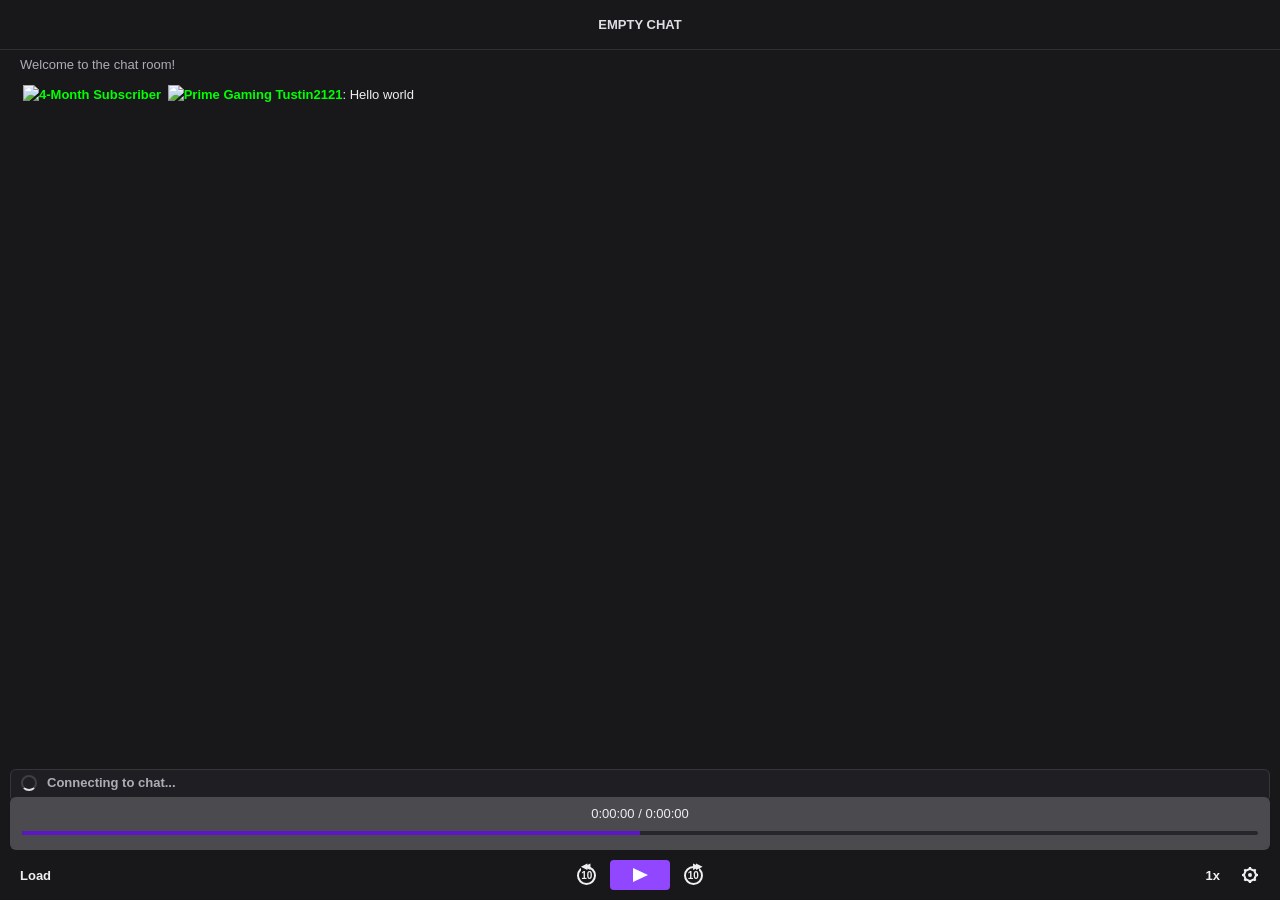
==== chatPlayback.html @ 5699e90d "Initial commit: working replay and archive tool" ====
<!DOCTYPE html>
<html class="theme-dark">
<head>
	<meta http-equiv="Content-Type" content="text/html; charset=UTF-8">
	<meta name="viewport" content="width=device-width,initial-scale=1">
	<title>Chat Archive Replay</title>
	<!-- <link rel="icon" type="image/png" sizes="32x32" href="https://static.twitchcdn.net/assets/favicon-32-e29e246c157142c94346.png"> -->
	<!-- <link rel="icon" type="image/png" sizes="16x16" href="https://static.twitchcdn.net/assets/favicon-16-52e571ffea063af7a7f4.png"> -->
	<link rel="stylesheet" type="text/css" href="twitch-theming.css" crossorigin="anonymous">
	<link rel="stylesheet" type="text/css" href="chat-playback.css" crossorigin="anonymous">
</head>
<body>
	<div class="header">
		<h5 id="room-label">Empty Chat</h5>
	</div>
	<div class="banner"></div>
	<div id="chatlog" class="chat">
		<div class="chat-line status">Welcome to the chat room!</div>
		<div class="chat-line message">
			<div class="username" style="color: #00FF00;">
				<span class="badges">
					<img alt="4-Month Subscriber" aria-label="4-Month Subscriber badge" class="chat-badge" src="https://static-cdn.jtvnw.net/badges/v1/5d9f2208-5dd8-11e7-8513-2ff4adfae661/1" srcset="https://static-cdn.jtvnw.net/badges/v1/5d9f2208-5dd8-11e7-8513-2ff4adfae661/1 1x, https://static-cdn.jtvnw.net/badges/v1/5d9f2208-5dd8-11e7-8513-2ff4adfae661/2 2x, https://static-cdn.jtvnw.net/badges/v1/5d9f2208-5dd8-11e7-8513-2ff4adfae661/3 4x">
					<img alt="Prime Gaming" aria-label="Prime Gaming badge" class="chat-badge" src="https://static-cdn.jtvnw.net/badges/v1/bbbe0db0-a598-423e-86d0-f9fb98ca1933/1" srcset="https://static-cdn.jtvnw.net/badges/v1/bbbe0db0-a598-423e-86d0-f9fb98ca1933/1 1x, https://static-cdn.jtvnw.net/badges/v1/bbbe0db0-a598-423e-86d0-f9fb98ca1933/2 2x, https://static-cdn.jtvnw.net/badges/v1/bbbe0db0-a598-423e-86d0-f9fb98ca1933/3 4x">
				</span>
				<span>Tustin2121</span>
			</div><span>: </span><span class="body">Hello world</span>
		</div>
	</div>
	<div class="footer">
		<div id="alertBar" class="alert open">
			<div class="ajaxSpinner"><div></div></div>
			<div class="message">Connecting to chat...</div>
		</div>
		<div class="input-box">
			<div>
				<span id="ctrl-timecode"><span>0:00:00</span> / <span>0:00:00</span></span>
				<progress class="timebar" value="50" max="100"></progress>
			</div>
		</div>
		<div class="ctrls">
			<div class="side left">
				<button id="ctrl-load">Load</button>
			</div>
			<div class="center">
				<button id="ctrl-back"><span></span></button>
				<button id="ctrl-play" class="accented"></button>
				<button id="ctrl-fwd"><span></span></button>
			</div>
			<div class="side right">
				<button id="ctrl-speed" class="speedDisplay">1x</button>
				<button id="ctrl-settings">
					<svg width="2rem" height="100%" version="1.1" viewBox="0 0 20 20" x="0px" y="0px"><g><path d="M10 8a2 2 0 100 4 2 2 0 000-4z"></path><path fill-rule="evenodd" d="M9 2h2a2.01 2.01 0 001.235 1.855l.53.22a2.01 2.01 0 002.185-.439l1.414 1.414a2.01 2.01 0 00-.439 2.185l.22.53A2.01 2.01 0 0018 9v2a2.01 2.01 0 00-1.855 1.235l-.22.53a2.01 2.01 0 00.44 2.185l-1.415 1.414a2.01 2.01 0 00-2.184-.439l-.531.22A2.01 2.01 0 0011 18H9a2.01 2.01 0 00-1.235-1.854l-.53-.22a2.009 2.009 0 00-2.185.438L3.636 14.95a2.009 2.009 0 00.438-2.184l-.22-.531A2.01 2.01 0 002 11V9c.809 0 1.545-.487 1.854-1.235l.22-.53a2.009 2.009 0 00-.438-2.185L5.05 3.636a2.01 2.01 0 002.185.438l.53-.22A2.01 2.01 0 009 2zm-4 8l1.464 3.536L10 15l3.535-1.464L15 10l-1.465-3.536L10 5 6.464 6.464 5 10z" clip-rule="evenodd"></path></g></svg>
				</button>
			</div>
		</div>
	</div>
	<div id="loadBalloon" class="popupBalloon" style="display: none;">
		<div class="header">
			<h5>Load Archive</h5>
			<button style="width: 4rem;" id="load-close">
				<svg width="2rem" height="100%" version="1.1" viewBox="0 0 20 20" x="0px" y="0px"><g><path d="M8.5 10L4 5.5 5.5 4 10 8.5 14.5 4 16 5.5 11.5 10l4.5 4.5-1.5 1.5-4.5-4.5L5.5 16 4 14.5 8.5 10z"></path></g></svg>
			</button>
		</div>
		<div class="prefs">
			<div>
				<label>Archive URL:</label>
				<button id="load-load" class="accented">Load</button>
			</div>
			<div class="text-entry">
				<input type="text" id="load-urlbox" placeholder="Paste url to archive.json here" />
			</div>
		</div>
	</div>
	<div id="settingsBalloon" class="popupBalloon" style="display: none;">
		<div class="header">
			<h5>Settings</h5>
			<button style="width: 4rem;" id="settings-close">
				<svg width="2rem" height="100%" version="1.1" viewBox="0 0 20 20" x="0px" y="0px"><g><path d="M8.5 10L4 5.5 5.5 4 10 8.5 14.5 4 16 5.5 11.5 10l4.5 4.5-1.5 1.5-4.5-4.5L5.5 16 4 14.5 8.5 10z"></path></g></svg>
			</button>
		</div>
		<div class="prefs">
			<div class="toggle">
				<label for="settings-darkMode">Dark Mode</label>
				<div>
					<input type="checkbox" id="settings-darkMode" checked />
					<label for="settings-darkMode"></label>
				</div>
			</div>
			<div>
				<label>Playback Speed</label>
				<p></p>
			</div>
			<div class="notched-range" id="settings-playbackSpeed">
				<div class="notched-range--rail"></div>
				
				<span class="notched-range--mark" style="left: calc(0/7 * 100%);"></span>
				<div class="notched-range--label" style="left: calc(0/7 * 100%);">0.25</div>
				
				<span class="notched-range--mark" style="left: calc(1/7 * 100%);"></span>
				<div class="notched-range--label" style="left: calc(1/7 * 100%);">0.5</div>
				
				<span class="notched-range--mark" style="left: calc(2/7 * 100%);"></span>
				<div class="notched-range--label" style="left: calc(2/7 * 100%);">0.75</div>
				
				<span class="notched-range--mark" style="left: calc(3/7 * 100%);"></span>
				<div class="notched-range--label" style="left: calc(3/7 * 100%);">1</div>
				
				<span class="notched-range--mark" style="left: calc(4/7 * 100%);"></span>
				<div class="notched-range--label" style="left: calc(4/7 * 100%);">1.25</div>
				
				<span class="notched-range--mark" style="left: calc(5/7 * 100%);"></span>
				<div class="notched-range--label" style="left: calc(5/7 * 100%);">1.5</div>
				
				<span class="notched-range--mark" style="left: calc(6/7 * 100%);"></span>
				<div class="notched-range--label" style="left: calc(6/7 * 100%);">1.75</div>
				
				<span class="notched-range--mark" style="left: calc(7/7 * 100%);"></span>
				<div class="notched-range--label" style="left: calc(7/7 * 100%);">2</div>
				
				<div class="notched-range--handle" style="left: calc(3/7 * 100%);"></div>
			</div>
		</div>
	</div>
	
	<!-- <script type="module" src="twitch-util.mjs"></script> -->
	<script type="module" src="chat-playback.mjs"></script>
</body>
</html>
---- twitch-theming.css ----
/* Copied from Twitch as of 2021-08-11, and tweaked for our use. */

/* This is basically used like a set of constants. */
:root {
	--border-width-default: 1px;
	--border-width-input: 2px;
	--border-width-input-overlay-unfocused: 1px;
	--border-width-marked: 3px;
	--border-width-spinner: 2px;
	--border-width-tag: 2px;
	--border-radius-none: 0;
	--border-radius-small: 0.2rem;
	--border-radius-medium: 0.4rem;
	--border-radius-large: 0.6rem;
	--border-radius-extra-large: 1rem;
	--border-radius-extra-extra-large: 1.6rem;
	--border-radius-rounded: 9000px;
	--break-xs: 480px;
	--break-sm: 768px;
	--break-md: 1024px;
	--break-lg: 1200px;
	--break-xl: 1440px;
	--break-xxl: 1600px;
	--color-brand-muted-ice: #e0ebff;
	--color-brand-muted-cupcake: #ffa3ee;
	--color-brand-muted-mint: #8fffd2;
	--color-brand-muted-sky: #7aa7ff;
	--color-brand-muted-blush: #ffcdcc;
	--color-brand-muted-canary: #f5f500;
	--color-brand-muted-smoke: #d3d3d9;
	--color-brand-muted-lavender: #d1b3ff;
	--color-brand-muted-mustard: #ffd37a;
	--color-brand-muted-emerald: #00f593;
	--color-brand-muted-coral: #ff8280;
	--color-brand-muted-ocean: #1345aa;
	--color-brand-accent-grape: #5c16c5;
	--color-brand-accent-dragonfruit: #ff38db;
	--color-brand-accent-carrot: #e69900;
	--color-brand-accent-sun: #f5f500;
	--color-brand-accent-lime: #00f593;
	--color-brand-accent-turquoise: #00f0f0;
	--color-brand-accent-eggplant: #451093;
	--color-brand-accent-wine: #ae1392;
	--color-brand-accent-slime: #00f593;
	--color-brand-accent-seafoam: #8fffd2;
	--color-brand-accent-cherry: #eb0400;
	--color-brand-accent-marine: #1f69ff;
	--color-brand-accent-seaweed: #00a3a3;
	--color-brand-accent-pebble: #848494;
	--color-brand-accent-moon: #efeff1;
	--color-brand-accent-fiji: #8fffd2;
	--color-brand-accent-blueberry: #1f69ff;
	--color-brand-accent-arctic: #00f0f0;
	--color-brand-accent-highlighter: #f5f500;
	--color-brand-accent-flamingo: #ff38db;
	--color-brand-accent-ruby: #eb0400;
	--color-brand-accent-punch: #ffcdcc;
	--color-brand-accent-creamsicle: #ffd37a;
	--color-white: #fff;
	--color-black: #000;
	--color-red: #e91916;
	--color-red-darker: #bb1411;
	--color-orange: #ffd37a;
	--color-yellow: #ffd37a;
	--color-green: #00f593;
	--color-green-darker: #00ad96;
	--color-blue: #1f69ff;
	--color-prime-blue: #0e9bd8;
	--color-magenta: #c53dff;
	--color-error: #eb0400;
	--color-warn: #ffd37a;
	--color-success: #00f593;
	--color-info: #1f69ff;
	--color-accent: #9147ff;
	--color-twitch-purple: #9147ff;
	--color-twitch-purple-1: #040109;
	--color-twitch-purple-2: #0d031c;
	--color-twitch-purple-3: #15052e;
	--color-twitch-purple-4: #24094e;
	--color-twitch-purple-5: #330c6e;
	--color-twitch-purple-6: #451093;
	--color-twitch-purple-7: #5c16c5;
	--color-twitch-purple-8: #772ce8;
	--color-twitch-purple-9: #9147ff;
	--color-twitch-purple-10: #a970ff;
	--color-twitch-purple-11: #bf94ff;
	--color-twitch-purple-12: #d1b3ff;
	--color-twitch-purple-13: #e3d1ff;
	--color-twitch-purple-14: #f0e5ff;
	--color-twitch-purple-15: #fcfaff;
	--color-hinted-grey-1: #0e0e10;
	--color-hinted-grey-2: #18181b;
	--color-hinted-grey-3: #1f1f23;
	--color-hinted-grey-4: #26262c;
	--color-hinted-grey-5: #323239;
	--color-hinted-grey-6: #3b3b44;
	--color-hinted-grey-7: #53535f;
	--color-hinted-grey-8: #848494;
	--color-hinted-grey-9: #adadb8;
	--color-hinted-grey-10: #c8c8d0;
	--color-hinted-grey-11: #d3d3d9;
	--color-hinted-grey-12: #dedee3;
	--color-hinted-grey-13: #e6e6ea;
	--color-hinted-grey-14: #efeff1;
	--color-hinted-grey-15: #f7f7f8;
	--color-transparent: transparent;
	--color-opac-b-1: rgba(0, 0, 0, 0.05);
	--color-opac-b-2: rgba(0, 0, 0, 0.1);
	--color-opac-b-3: rgba(0, 0, 0, 0.15);
	--color-opac-b-4: rgba(0, 0, 0, 0.2);
	--color-opac-b-5: rgba(0, 0, 0, 0.25);
	--color-opac-b-6: rgba(0, 0, 0, 0.3);
	--color-opac-b-7: rgba(0, 0, 0, 0.4);
	--color-opac-b-8: rgba(0, 0, 0, 0.5);
	--color-opac-b-9: rgba(0, 0, 0, 0.6);
	--color-opac-b-10: rgba(0, 0, 0, 0.7);
	--color-opac-b-11: rgba(0, 0, 0, 0.75);
	--color-opac-b-12: rgba(0, 0, 0, 0.8);
	--color-opac-b-13: rgba(0, 0, 0, 0.85);
	--color-opac-b-14: rgba(0, 0, 0, 0.9);
	--color-opac-b-15: rgba(0, 0, 0, 0.95);
	--color-opac-w-1: hsla(0, 0%, 100%, 0.05);
	--color-opac-w-2: hsla(0, 0%, 100%, 0.1);
	--color-opac-w-3: hsla(0, 0%, 100%, 0.15);
	--color-opac-w-4: hsla(0, 0%, 100%, 0.2);
	--color-opac-w-5: hsla(0, 0%, 100%, 0.25);
	--color-opac-w-6: hsla(0, 0%, 100%, 0.3);
	--color-opac-w-7: hsla(0, 0%, 100%, 0.4);
	--color-opac-w-8: hsla(0, 0%, 100%, 0.5);
	--color-opac-w-9: hsla(0, 0%, 100%, 0.6);
	--color-opac-w-10: hsla(0, 0%, 100%, 0.7);
	--color-opac-w-11: hsla(0, 0%, 100%, 0.75);
	--color-opac-w-12: hsla(0, 0%, 100%, 0.8);
	--color-opac-w-13: hsla(0, 0%, 100%, 0.85);
	--color-opac-w-14: hsla(0, 0%, 100%, 0.9);
	--color-opac-w-15: hsla(0, 0%, 100%, 0.95);
	--color-opac-p-1: rgba(92, 22, 197, 0.05);
	--color-opac-p-2: rgba(92, 22, 197, 0.1);
	--color-opac-p-3: rgba(92, 22, 197, 0.15);
	--color-opac-p-4: rgba(92, 22, 197, 0.2);
	--color-opac-p-5: rgba(92, 22, 197, 0.25);
	--color-opac-p-6: rgba(92, 22, 197, 0.3);
	--color-opac-p-7: rgba(92, 22, 197, 0.4);
	--color-opac-p-8: rgba(92, 22, 197, 0.5);
	--color-opac-p-9: rgba(92, 22, 197, 0.6);
	--color-opac-p-10: rgba(92, 22, 197, 0.7);
	--color-opac-p-11: rgba(92, 22, 197, 0.75);
	--color-opac-p-12: rgba(92, 22, 197, 0.8);
	--color-opac-p-13: rgba(92, 22, 197, 0.85);
	--color-opac-p-14: rgba(92, 22, 197, 0.9);
	--color-opac-p-15: rgba(92, 22, 197, 0.95);
	--color-orange-1: #050301;
	--color-orange-2: #090601;
	--color-orange-3: #120d02;
	--color-orange-4: #251a04;
	--color-orange-5: #372706;
	--color-orange-6: #453008;
	--color-orange-7: #65470b;
	--color-orange-8: #7c570e;
	--color-orange-9: #9e6900;
	--color-orange-10: #c28100;
	--color-orange-11: #e69900;
	--color-orange-12: #ffb31a;
	--color-orange-13: #ffd37a;
	--color-orange-14: #ffe5b3;
	--color-orange-15: #fffaf0;
	--color-yellow-1: #050501;
	--color-yellow-2: #090901;
	--color-yellow-3: #0e0e02;
	--color-yellow-4: #1c1c03;
	--color-yellow-5: #292905;
	--color-yellow-6: #373706;
	--color-yellow-7: #4e4e09;
	--color-yellow-8: #60600b;
	--color-yellow-9: #7a7a00;
	--color-yellow-10: #949400;
	--color-yellow-11: #adad00;
	--color-yellow-12: #c7c700;
	--color-yellow-13: #e0e000;
	--color-yellow-14: #f5f500;
	--color-yellow-15: #ffffc7;
	--color-green-1: #010503;
	--color-green-2: #010906;
	--color-green-3: #02120c;
	--color-green-4: #042015;
	--color-green-5: #063221;
	--color-green-6: #074029;
	--color-green-7: #0a5738;
	--color-green-8: #016b40;
	--color-green-9: #018852;
	--color-green-10: #00a865;
	--color-green-11: #00c274;
	--color-green-12: #00db84;
	--color-green-13: #00f593;
	--color-green-14: #8fffd2;
	--color-green-15: #ebfff7;
	--color-cyan-1: #010505;
	--color-cyan-2: #010909;
	--color-cyan-3: #021212;
	--color-cyan-4: #042020;
	--color-cyan-5: #052e2e;
	--color-cyan-6: #073c3c;
	--color-cyan-7: #095353;
	--color-cyan-8: #0c6a6a;
	--color-cyan-9: #018383;
	--color-cyan-10: #00a3a3;
	--color-cyan-11: #00b8b8;
	--color-cyan-12: #00d6d6;
	--color-cyan-13: #00f0f0;
	--color-cyan-14: #6bffff;
	--color-cyan-15: #ebffff;
	--color-blue-1: #010205;
	--color-blue-2: #020712;
	--color-blue-3: #040d20;
	--color-blue-4: #071a40;
	--color-blue-5: #0a255c;
	--color-blue-6: #0d3177;
	--color-blue-7: #1345aa;
	--color-blue-8: #1756d3;
	--color-blue-9: #1f69ff;
	--color-blue-10: #528bff;
	--color-blue-11: #7aa7ff;
	--color-blue-12: #a3c2ff;
	--color-blue-13: #c7daff;
	--color-blue-14: #e0ebff;
	--color-blue-15: #fafcff;
	--color-magenta-1: #050104;
	--color-magenta-2: #12020f;
	--color-magenta-3: #20041b;
	--color-magenta-4: #37062e;
	--color-magenta-5: #4e0941;
	--color-magenta-6: #650b55;
	--color-magenta-7: #8a0f73;
	--color-magenta-8: #ae1392;
	--color-magenta-9: #c516a5;
	--color-magenta-10: #ff38db;
	--color-magenta-11: #ff75e6;
	--color-magenta-12: #ffa3ee;
	--color-magenta-13: #ffc7f5;
	--color-magenta-14: #ffe0f9;
	--color-magenta-15: #fffafe;
	--color-red-1: #050101;
	--color-red-2: #120202;
	--color-red-3: #200404;
	--color-red-4: #3c0807;
	--color-red-5: #530a09;
	--color-red-6: #6e0e0c;
	--color-red-7: #971311;
	--color-red-8: #bb1411;
	--color-red-9: #eb0400;
	--color-red-10: #ff4f4d;
	--color-red-11: #ff8280;
	--color-red-12: #ffaaa8;
	--color-red-13: #ffcdcc;
	--color-red-14: #ffe6e5;
	--color-red-15: snow;
	--color-twitter: #1da1f2;
	--color-facebook: #3b5998;
	--color-reddit: #ff4500;
	--color-snapchat: #fffc00;
	--color-instagram: #405de6;
	--color-youtube: #cd201f;
	--color-paypal: #009cde;
	--color-paypal-blue: #009cde;
	--color-paypal-yellow: #fcc439;
	--color-vk: #45668e;
	--color-amazon: #fad677;
	--button-size-small: 2.4rem;
	--button-size-default: 3rem;
	--button-size-large: 3.6rem;
	--button-text-small: 1.2rem;
	--button-text-default: 1.3rem;
	--button-text-large: 1.4rem;
	--button-padding-x: 1rem;
	--button-padding-y: 0.5rem;
	--input-size-small: 2.4rem;
	--input-size-default: 3rem;
	--input-size-large: 3.6rem;
	--font-base: /*"Inter", "Roobert",*/ "Helvetica Neue", Helvetica, Arial, sans-serif;
	--font-display: /*"Roobert", "Inter",*/ "Helvetica Neue", Helvetica, Arial, sans-serif;
	--font-mono: monospace;
	--font-size-1: 5.4rem;
	--font-size-2: 3.6rem;
	--font-size-3: 2.4rem;
	--font-size-4: 1.8rem;
	--font-size-5: 1.4rem;
	--font-size-6: 1.3rem;
	--font-size-7: 1.2rem;
	--font-size-8: 1.2rem;
	--font-size-base: 1.3rem;
	--font-weight-normal: 400;
	--font-weight-semibold: 600;
	--font-weight-bold: 700;
	--font-weight-hdr: 400;
	--line-height-body: 1.5;
	--line-height-heading: 1.2;
	--base-rem-unit: 10;
	--grid-columns: 12;
	--grid-gutter-width: 1.5rem;
	--grid-gutter-width-lg: 2rem;
	--grid-gutter-width-sm: 1rem;
	--grid-gutter-width-xs: 0.5rem;
	--opac-1: 0.05;
	--opac-2: 0.1;
	--opac-3: 0.15;
	--opac-4: 0.2;
	--opac-5: 0.25;
	--opac-6: 0.3;
	--opac-7: 0.4;
	--opac-8: 0.5;
	--opac-9: 0.6;
	--opac-10: 0.7;
	--opac-11: 0.75;
	--opac-12: 0.8;
	--opac-13: 0.85;
	--opac-14: 0.9;
	--opac-15: 0.95;
	--space-0: 0;
	--space-1: 1rem;
	--space-2: 2rem;
	--space-3: 3rem;
	--space-4: 4rem;
	--space-5: 5rem;
	--space-6: 6rem;
	--space-7: 7rem;
	--space-8: 8rem;
	--space-9: 9rem;
	--space-10: 10rem;
	--space-auto: auto;
	--space-05: 0.5rem;
	--timing-short: 100ms;
	--timing-medium: 250ms;
	--timing-long: 300ms;
	--z-index-modal: 5000;
	--z-index-notification: 4000;
	--z-index-overlay: 3000;
	--z-index-balloon: 2000;
	--z-index-sticky: 1000;
	--z-index-above: 10;
	--z-index-default: 1;
	--z-index-below: -1;
}

.theme-dark, :root {
	--color-background-button: var(--color-twitch-purple-7);
	--color-background-button-hover: var(--color-twitch-purple-8);
	--color-background-button-focus: var(--color-twitch-purple-8);
	--color-background-button-active: var(--color-twitch-purple-7);
	--color-background-button-purchase: var(--color-opac-b-5);
	--color-background-button-status: var(--color-green);
	--color-background-button-status-hover: var(--color-red-darker);
	--color-background-button-status-focus: var(--color-red-darker);
	--color-background-button-status-active: var(--color-red);
	--color-background-button-success-focus: var(--color-green-darker);
	--color-background-button-alert: var(--color-red);
	--color-background-button-alert-hover: var(--color-red-darker);
	--color-background-button-alert-focus: var(--color-red-darker);
	--color-background-button-alert-active: var(--color-red);
	--color-background-button-overlay: var(--color-transparent);
	--color-background-button-overlay-hover: var(--color-opac-w-1);
	--color-background-button-overlay-focus: var(--color-opac-w-1);
	--color-background-button-overlay-active: transparent;
	--color-background-interactable-alpha-hover: var(--color-opac-w-4);
	--color-background-interactable-alpha-active: var(--color-opac-w-5);
	--color-background-interactable-alpha-selected: var(--color-opac-w-3);
	--color-text-button: var(--color-white);
	--color-text-button-hover: var(--color-white);
	--color-text-button-focus: var(--color-white);
	--color-text-button-active: var(--color-white);
	--color-text-button-secondary-hover: var(--color-hinted-grey-6);
	--color-text-button-secondary-focus: var(--color-hinted-grey-6);
	--color-text-button-secondary-active: var(--color-hinted-grey-6);
	--color-text-button-text-hover: var(--color-opac-w-1);
	--color-text-button-text-focus: var(--color-opac-w-1);
	--color-text-button-text-active: var(--color-opac-p-2);
	--color-text-button-status: var(--color-white);
	--color-text-button-status-hover: var(--color-white);
	--color-text-button-status-focus: var(--color-white);
	--color-text-button-status-active: var(--color-white);
	--color-text-button-success-hover: var(--color-black);
	--color-text-button-success-focus: var(--color-black);
	--color-text-button-success-active: var(--color-black);
	--color-text-button-alert: var(--color-white);
	--color-text-button-alert-hover: var(--color-white);
	--color-text-button-alert-focus: var(--color-white);
	--color-text-button-alert-active: var(--color-white);
	--color-text-button-overlay: var(--color-white);
	--color-text-button-overlay-hover: var(--color-white);
	--color-text-button-overlay-focus: var(--color-white);
	--color-text-button-overlay-active: var(--color-white);
	--color-text-interactable: currentColor;
	--color-text-interactable-hover: var(--color-white);
	--color-text-interactable-active: var(--color-white);
	--color-text-interactable-inverted: var(--color-white);
	--color-text-input-focus: transparent;
	--color-border-button: var(--color-twitch-purple-7);
	--color-border-button-hover: var(--color-twitch-purple-8);
	--color-border-button-focus: var(--color-twitch-purple-9);
	--color-border-button-active: var(--color-twitch-purple-8);
	--color-border-button-disabled: var(--color-opac-w-1);
	--color-border-button-status: var(--color-green);
	--color-border-button-status-hover: var(--color-red-darker);
	--color-border-button-status-focus: var(--color-red-darker);
	--color-border-button-status-active: var(--color-red);
	--color-border-button-success: var(--color-green);
	--color-border-button-success-hover: var(--color-green);
	--color-border-button-success-focus: var(--color-green);
	--color-border-button-success-active: var(--color-green);
	--color-border-button-alert: var(--color-red);
	--color-border-button-alert-hover: var(--color-red-darker);
	--color-border-button-alert-focus: var(--color-red-darker);
	--color-border-button-alert-active: var(--color-red);
	--color-border-button-overlay: var(--color-transparent);
	--color-border-button-overlay-hover: var(--color-transparent);
	--color-border-button-overlay-focus: var(--color-opac-w-6);
	--color-border-button-overlay-active: var(--color-opac-w-9);
	--color-border-button-overlay-bordered: var(--color-white);
	--color-border-interactable-selected: var(--color-twitch-purple-10);
	--shadow-interactable-focus: 0 0 6px 0 var(--color-twitch-purple-8);
	--color-background-subscriber-stream-tag-default: var(--color-twitch-purple-4);
	--color-background-subscriber-stream-tag-hover: var(--color-twitch-purple-3);
	--color-background-subscriber-stream-tag-active: var(--color-twitch-purple-4);
	--color-border-subscriber-stream-tag: var(--color-twitch-purple-5);
	--color-background-body: var(--color-hinted-grey-1);
	--color-background-base: var(--color-hinted-grey-2);
	--color-background-alt: var(--color-hinted-grey-3);
	--color-background-alt-2: var(--color-hinted-grey-4);
	--color-background-float: var(--color-hinted-grey-3);
	--color-background-accent: var(--color-twitch-purple-8);
	--color-background-accent-alt: var(--color-twitch-purple-7);
	--color-background-accent-alt-2: var(--color-twitch-purple-6);
	--color-background-placeholder: var(--color-opac-w-1);
	--color-background-overlay-placeholder: var(--color-opac-w-3);
	--color-background-live: var(--color-red);
	--color-background-prime: var(--color-prime-blue);
	--color-background-error: var(--color-red-10);
	--color-background-warn: var(--color-orange-12);
	--color-background-success: var(--color-green-12);
	--color-background-info: var(--color-blue-10);
	--color-background-brand: var(--color-twitch-purple-11);
	--color-background-overlay-error: var(--color-red-11);
	--color-background-overlay-warn: var(--color-orange-12);
	--color-background-overlay-success: var(--color-green-13);
	--color-background-overlay-info: var(--color-blue-12);
	--color-background-overlay-brand: var(--color-twitch-purple-11);
	--color-background-interactable-hover: var(--color-opac-w-4);
	--color-background-interactable-active: var(--color-opac-w-3);
	--color-background-interactable-selected: var(--color-twitch-purple-9);
	--color-background-interactable-overlay-hover: var(--color-opac-w-4);
	--color-background-interactable-overlay-active: var(--color-opac-w-3);
	--color-background-interactable-overlay-selected: var(--color-white);
	--color-background-interactable-destructive-hover: var(--color-red-darker);
	--color-background-interactable-destructive-active: var(--color-red);
	--color-background-button-primary-default: var(--color-twitch-purple-9);
	--color-background-button-primary-hover: var(--color-twitch-purple-8);
	--color-background-button-primary-active: var(--color-twitch-purple-7);
	--color-background-button-secondary-default: var(--color-opac-w-3);
	--color-background-button-secondary-hover: var(--color-background-interactable-hover);
	--color-background-button-secondary-active: var(--color-background-interactable-active);
	--color-background-button-text-default: var(--color-transparent);
	--color-background-button-text-hover: var(--color-background-interactable-hover);
	--color-background-button-text-active: var(--color-background-interactable-active);
	--color-background-button-destructive-default: var(--color-red);
	--color-background-button-destructive-hover: var(--color-background-interactable-destructive-hover);
	--color-background-button-destructive-active: var(--color-background-interactable-destructive-active);
	--color-background-button-error: var(--color-red-10);
	--color-background-button-error-hover: var(--color-red-12);
	--color-background-button-error-active: var(--color-background-button-error);
	--color-background-button-warn: var(--color-orange-12);
	--color-background-button-warn-hover: var(--color-orange-14);
	--color-background-button-warn-active: var(--color-background-button-warn);
	--color-background-button-success: var(--color-green);
	--color-background-button-success-hover: var(--color-green-darker);
	--color-background-button-success-active: var(--color-background-button-success);
	--color-background-button-info: var(--color-blue-11);
	--color-background-button-info-hover: var(--color-blue-13);
	--color-background-button-info-active: var(--color-background-button-info);
	--color-background-button-brand: var(--color-twitch-purple-9);
	--color-background-button-brand-hover: var(--color-twitch-purple-8);
	--color-background-button-brand-active: var(--color-background-button-brand);
	--color-background-button-overlay-primary-default: var(--color-white);
	--color-background-button-overlay-primary-hover: var(--color-opac-w-14);
	--color-background-button-overlay-primary-active: var(--color-opac-w-13);
	--color-background-button-overlay-secondary-default: var(--color-opac-w-3);
	--color-background-button-overlay-secondary-hover: var(--color-background-interactable-overlay-hover);
	--color-background-button-overlay-secondary-active: var(--color-background-interactable-overlay-active);
	--color-background-button-overlay-text-default: var(--color-transparent);
	--color-background-button-overlay-text-hover: var(--color-background-interactable-overlay-hover);
	--color-background-button-overlay-text-active: var(--color-background-interactable-overlay-active);
	--color-background-button-overlay-error: var(--color-red-10);
	--color-background-button-overlay-error-hover: var(--color-red-12);
	--color-background-button-overlay-error-active: var(--color-background-button-overlay-error);
	--color-background-button-overlay-warn: var(--color-orange-12);
	--color-background-button-overlay-warn-hover: var(--color-orange-14);
	--color-background-button-overlay-warn-active: var(--color-background-button-overlay-warn);
	--color-background-button-overlay-success: var(--color-green-12);
	--color-background-button-overlay-success-hover: var(--color-green-14);
	--color-background-button-overlay-success-active: var(--color-background-button-overlay-success);
	--color-background-button-overlay-info: var(--color-blue-11);
	--color-background-button-overlay-info-hover: var(--color-blue-13);
	--color-background-button-overlay-info-active: var(--color-background-button-overlay-info);
	--color-background-button-overlay-brand: var(--color-white);
	--color-background-button-overlay-brand-hover: var(--color-opac-w-14);
	--color-background-button-overlay-brand-active: var(--color-background-button-overlay-brand);
	--color-background-button-icon-overlay-default: var(--color-transparent);
	--color-background-button-icon-overlay-hover: var(--color-background-interactable-overlay-hover);
	--color-background-button-icon-overlay-active: var(--color-background-interactable-overlay-active);
	--color-background-button-disabled: var(--color-opac-w-3);
	--color-background-button-overlay-disabled: var(--color-opac-w-2);
	--color-background-image-selector-overlay: var(--color-transparent);
	--color-background-input: var(--color-opac-w-4);
	--color-background-input-focus: var(--color-black);
	--color-background-input-checked: var(--color-twitch-purple-8);
	--color-background-input-overlay: var(--color-opac-b-4);
	--color-background-input-overlay-focus: var(--color-black);
	--color-background-input-checkbox-checked: var(--color-twitch-purple-10);
	--color-background-input-checkbox-checked-background: var(--color-black);
	--color-background-input-checkbox-checked-background-overlay: var(--color-black);
	--color-background-input-checkbox-checked-overlay: var(--color-white);
	--color-background-tag-default: var(--color-opac-w-3);
	--color-background-tag-hover: var(--color-background-interactable-hover);
	--color-background-tag-active: var(--color-background-interactable-active);
	--color-background-toggle: var(--color-black);
	--color-background-toggle-handle: var(--color-white);
	--color-background-toggle-handle-overlay: var(--color-white);
	--color-background-toggle-hover: var(--color-opac-w-5);
	--color-background-toggle-focus: var(--color-opac-w-5);
	--color-background-toggle-checked: var(--color-twitch-purple-9);
	--color-background-toggle-overlay: var(--color-opac-b-4);
	--color-background-toggle-overlay-checked: var(--color-white);
	--color-background-tooltip: var(--color-white);
	--color-background-overlay: var(--color-opac-b-9);
	--color-background-progress: var(--color-opac-w-4);
	--color-background-progress-status: var(--color-twitch-purple-9);
	--color-background-progress-status-error: var(--color-red);
	--color-background-progress-status-caution: var(--color-orange);
	--color-background-progress-status-success: var(--color-green);
	--color-background-progress-overlay-status: var(--color-opac-w-12);
	--color-background-progress-overlay-mask: var(--color-opac-b-7);
	--color-background-progress-countdown: none;
	--color-background-progress-countdown-status: var(--color-twitch-purple-9);
	--color-background-pill: var(--color-hinted-grey-7);
	--color-background-pill-notification: var(--color-red);
	--color-background-range: var(--color-opac-w-4);
	--color-background-range-fill: var(--color-twitch-purple-10);
	--color-background-range-overlay: var(--color-opac-w-6);
	--color-background-range-overlay-fill: var(--color-white);
	--color-background-social-column: var(--color-hinted-grey-2);
	--color-background-top-nav: var(--color-twitch-purple-6);
	--color-background-chat: var(--color-twitch-purple-1);
	--color-background-chat-alt: var(--color-twitch-purple-3);
	--color-background-chat-header: var(--color-twitch-purple-2);
	--color-background-chat-line-mentioning: var(--color-hinted-grey-5);
	--color-background-chat-line-mentioned: var(--color-hinted-grey-15);
	--color-background-modal-overlay: var(--color-opac-b-13);
	--color-background-modal: var(--color-twitch-purple-3);
	--color-background-graph: var(--color-twitch-purple-2);
	--color-background-graph-fill: var(--color-twitch-purple-8);
	--color-background-scrollbar: var(--color-hinted-grey-3);
	--color-text-base: var(--color-hinted-grey-14);
	--color-text-alt: var(--color-hinted-grey-12);
	--color-text-alt-2: var(--color-hinted-grey-9);
	--color-text-link: var(--color-twitch-purple-10);
	--color-text-link-hover: var(--color-twitch-purple-10);
	--color-text-link-active: var(--color-twitch-purple-10);
	--color-text-link-focus: var(--color-twitch-purple-10);
	--color-text-link-visited: var(--color-twitch-purple-10);
	--color-text-live: var(--color-text-accessible-red);
	--color-text-alert: var(--color-text-accessible-red);
	--color-text-prime: var(--color-prime-blue);
	--color-text-error: var(--color-red-11);
	--color-text-warn: var(--color-orange-11);
	--color-text-success: var(--color-green-11);
	--color-text-info: var(--color-blue-11);
	--color-text-brand: var(--color-twitch-purple-9);
	--color-text-overlay-error: var(--color-red-11);
	--color-text-overlay-warn: var(--color-orange-11);
	--color-text-overlay-success: var(--color-green-11);
	--color-text-overlay-info: var(--color-blue-11);
	--color-text-overlay-brand: var(--color-white);
	--color-text-accessible-red: var(--color-red-11);
	--color-text-accessible-green: var(--color-green-11);
	--color-text-accessible-blue: var(--color-blue-11);
	--color-text-tab: var(--color-text-base);
	--color-text-tab-active: var(--color-twitch-purple-11);
	--color-text-badge-alt: var(--color-black);
	--color-text-badge-alt-2: var(--color-black);
	--color-text-button-primary: var(--color-white);
	--color-text-button-secondary: var(--color-text-base);
	--color-text-button-text: var(--color-text-link);
	--color-text-button-destructive: var(--color-text-button-primary);
	--color-text-button-error: var(--color-black);
	--color-text-button-warn: var(--color-black);
	--color-text-button-success: var(--color-black);
	--color-text-button-info: var(--color-black);
	--color-text-button-brand: var(--color-white);
	--color-text-button-overlay-primary: var(--color-black);
	--color-text-button-overlay-secondary: var(--color-white);
	--color-text-button-overlay-text: var(--color-white);
	--color-text-button-overlay-error: var(--color-black);
	--color-text-button-overlay-warn: var(--color-black);
	--color-text-button-overlay-success: var(--color-black);
	--color-text-button-overlay-info: var(--color-black);
	--color-text-button-overlay-brand: var(--color-black);
	--color-text-button-disabled: var(--color-opac-w-8);
	--color-text-interactable-selected: var(--color-text-overlay);
	--color-text-interactable-overlay-selected: var(--color-black);
	--color-text-input: var(--color-text-base);
	--color-text-input-placeholder: var(--color-opac-w-10);
	--color-text-input-placeholder-overlay: var(--color-opac-w-10);
	--color-text-input-checked-icon: var(--color-white);
	--color-text-label: var(--color-hinted-grey-15);
	--color-text-label-optional: var(--color-hinted-grey-8);
	--color-text-hint: var(--color-hinted-grey-8);
	--color-text-tag: var(--color-opac-w-10);
	--color-text-toggle-checked-icon: var(--color-twitch-purple-10);
	--color-text-toggle-checked-icon-overlay: var(--color-white);
	--color-text-tooltip: var(--color-twitch-purple-1);
	--color-text-overlay: var(--color-white);
	--color-text-overlay-alt: var(--color-opac-w-13);
	--color-text-overlay-link: var(--color-white);
	--color-text-overlay-link-hover: var(--color-twitch-purple-13);
	--color-text-overlay-link-active: var(--color-twitch-purple-13);
	--color-text-overlay-link-focus: var(--color-twitch-purple-13);
	--color-text-overlay-link-visited: var(--color-white);
	--color-text-pill: var(--color-black);
	--color-text-chat-line-mentioning: var(--color-white);
	--color-text-chat-line-mentioned: var(--color-hinted-grey-2);
	--color-text-channel-status-text-indicator-hosting: var(--color-black);
	--color-text-channel-status-text-indicator-rerun: var(--color-black);
	--color-text-channel-status-text-indicator-offline: var(--color-black);
	--color-text-channel-status-text-indicator-hosting-overlay: var(--color-black);
	--color-text-channel-status-text-indicator-rerun-overlay: var(--color-black);
	--color-text-channel-status-text-indicator-offline-overlay: var(--color-black);
	--color-border-base: var(--color-opac-w-2);
	--color-border-region: var(--color-black);
	--color-border-overlay: var(--color-opac-w-5);
	--color-border-alert: var(--color-red);
	--color-border-error: var(--color-red);
	--color-border-warn: var(--color-orange-12);
	--color-border-success: var(--color-green-12);
	--color-border-info: var(--color-blue-10);
	--color-border-brand: var(--color-twitch-purple-9);
	--color-border-error-decorative: var(--color-red-10);
	--color-border-warn-decorative: var(--color-orange-12);
	--color-border-success-decorative: var(--color-green-12);
	--color-border-info-decorative: var(--color-blue-10);
	--color-border-brand-decorative: var(--color-twitch-purple-10);
	--color-border-overlay-error: var(--color-red-10);
	--color-border-overlay-warn: var(--color-orange-12);
	--color-border-overlay-success: var(--color-green-12);
	--color-border-overlay-info: var(--color-blue-10);
	--color-border-overlay-brand: var(--color-white);
	--color-border-overlay-error-decorative: var(--color-red-10);
	--color-border-overlay-warn-decorative: var(--color-orange-12);
	--color-border-overlay-success-decorative: var(--color-green-12);
	--color-border-overlay-info-decorative: var(--color-blue-10);
	--color-border-overlay-brand-decorative: var(--color-twitch-purple-10);
	--color-border-balloon-overlay: var(--color-opac-w-4);
	--color-border-tab: var(--color-border-base);
	--color-border-tab-hover: var(--color-twitch-purple-11);
	--color-border-tab-focus: var(--color-twitch-purple-11);
	--color-border-tab-active: var(--color-twitch-purple-11);
	--color-border-image-selector: var(--color-opac-b-6);
	--color-border-image-selector-overlay: var(--color-opac-w-6);
	--color-border-image-selector-overlay-selected: var(--color-white);
	--color-border-input: var(--color-opac-w-4);
	--color-border-input-hover: var(--color-opac-w-6);
	--color-border-input-focus: var(--color-twitch-purple-10);
	--color-border-input-error: var(--color-red);
	--color-border-input-overlay: var(--color-opac-w-6);
	--color-border-input-overlay-hover: var(--color-opac-w-8);
	--color-border-input-overlay-focus: var(--color-white);
	--color-border-input-checkbox: var(--color-opac-w-10);
	--color-border-input-checkbox-hover: var(--color-white);
	--color-border-input-checkbox-focus: var(--color-twitch-purple-10);
	--color-border-input-checkbox-checked: var(--color-twitch-purple-10);
	--color-border-input-checkbox-error: var(--color-red);
	--color-border-input-checkbox-overlay: var(--color-opac-w-10);
	--color-border-input-checkbox-hover-overlay: var(--color-white);
	--color-border-input-checkbox-checked-overlay: var(--color-white);
	--color-border-input-checkbox-overlay-focus: var(--color-white);
	--color-border-range-handle: var(--color-twitch-purple-10);
	--color-border-range-handle-focus: var(--color-white);
	--color-border-tag: var(--color-opac-w-3);
	--color-border-toggle: var(--color-opac-w-10);
	--color-border-toggle-hover: var(--color-white);
	--color-border-toggle-focus: var(--color-twitch-purple-10);
	--color-border-toggle-checked: var(--color-twitch-purple-10);
	--color-border-toggle-overlay: var(--color-opac-w-10);
	--color-border-toggle-overlay-hover: var(--color-white);
	--color-border-toggle-overlay-focus: var(--color-white);
	--color-border-toggle-overlay-checked: var(--color-white);
	--color-border-whisper-incoming: var(--color-twitch-purple-10);
	--color-border-whisper-outgoing: var(--color-hinted-grey-9);
	--color-border-selectable: var(--color-opac-w-3);
	--color-border-selectable-hover: var(--color-opac-w-4);
	--color-border-selectable-hover-selected: var(--color-opac-b-3);
	--color-border-selectable-selected-outer: var(--color-white);
	--color-border-selectable-selected-inner: var(--color-black);
	--color-border-selectable-overlay: var(--color-opac-w-3);
	--color-border-selectable-overlay-hover: var(--color-opac-w-4);
	--color-border-selectable-overlay-selected: var(--color-white);
	--color-border-spinner: var(--color-opac-w-3);
	--color-border-spinner-fill: var(--color-hinted-grey-12);
	--color-border-quote: var(--color-hinted-grey-6);
	--color-icon-input-checked: var(--color-white);
	--color-icon-input-radio-checked: var(--color-white);
	--color-fill-base: var(--color-text-base);
	--color-fill-current: currentColor;
	--color-fill-alt: var(--color-text-alt);
	--color-fill-alt-2: var(--color-text-alt-2);
	--color-fill-offline: var(--color-hinted-grey-7);
	--color-fill-hosting: var(--color-yellow);
	--color-fill-live: var(--color-red);
	--color-fill-alert: var(--color-error);
	--color-fill-error: var(--color-red-10);
	--color-fill-warn: var(--color-warn);
	--color-fill-success: var(--color-success);
	--color-fill-info: var(--color-info);
	--color-fill-brand: var(--color-twitch-purple-9);
	--color-fill-error-overlay: var(--color-red-10);
	--color-fill-warn-overlay: var(--color-orange-12);
	--color-fill-success-overlay: var(--color-green-13);
	--color-fill-info-overlay: var(--color-blue-10);
	--color-fill-brand-overlay: var(--color-twitch-purple-10);
	--color-fill-prime: var(--color-prime-blue);
	--color-fill-drops: var(--color-green);
	--color-fill-crate: var(--color-green);
	--color-fill-range-notch: var(--color-hinted-grey-7);
	--color-fill-button-icon: var(--color-text-base);
	--color-fill-button-icon-hover: var(--color-text-base);
	--color-fill-button-icon-focus: var(--color-text-base);
	--color-fill-button-icon-active: var(--color-text-base);
	--color-fill-channel-status-text-indicator-hosting: var(--color-opac-w-10);
	--color-fill-channel-status-text-indicator-rerun: var(--color-opac-w-10);
	--color-fill-channel-status-text-indicator-offline: var(--color-white);
	--color-fill-channel-status-text-indicator-hosting-overlay: var(--color-opac-w-10);
	--color-fill-channel-status-text-indicator-rerun-overlay: var(--color-opac-w-10);
	--color-fill-channel-status-text-indicator-offline-overlay: var(--color-white);
	--color-fill-presence-offline: var(--color-hinted-grey-9);
	--color-fill-presence-invisible: var(--color-hinted-grey-9);
	--color-fill-presence-online: var(--color-success);
	--color-fill-presence-away: var(--color-warn);
	--color-fill-presence-busy: var(--color-red-11);
	--color-fill-presence-idle: var(--color-warn);
	--color-social-twitter: var(--color-twitter);
	--color-social-facebook: var(--color-facebook);
	--color-social-reddit: var(--color-reddit);
	--color-social-snapchat: var(--color-snapchat);
	--color-social-instagram: var(--color-instagram);
	--color-social-youtube: var(--color-youtube);
	--color-social-paypal: var(--color-paypal);
	--color-social-vk: var(--color-vk);
	--shadow-elevation-umbra: 0.34;
	--shadow-elevation-penumbra: 0.26;
	--shadow-elevation-ambient: 0.28;
	--shadow-elevation-1: 0 1px 2px var(--color-opac-b-14), 0 0px 2px var(--color-opac-b-14);
	--shadow-elevation-2: 0 4px 8px var(--color-opac-b-7), 0 0px 4px var(--color-opac-b-7);
	--shadow-elevation-3: 0 6px 16px var(--color-opac-b-8), 0 0px 4px var(--color-opac-b-7);
	--shadow-elevation-4: 0 12px 32px var(--color-opac-b-8), 0 0px 8px var(--color-opac-b-7);
	--shadow-elevation-5: 0 32px 64px var(--color-opac-b-9), 0 0px 16px var(--color-opac-b-7);
	--shadow-button-focus: 0 0 6px 0 var(--color-twitch-purple-8);
	--shadow-button-active: 0 0 6px 0 var(--color-twitch-purple-8);
	--shadow-button-disabled: none;
	--shadow-button-overlay-focus: 0 0 6px 0 var(--color-opac-w-6);
	--shadow-button-overlay-active: 0 0 6px 0 var(--color-opac-w-6);
	--shadow-input: inset 0 0 0 1px var(--color-twitch-purple-5);
	--shadow-input-error: 0 0 0 1px var(--color-red);
	--shadow-input-focus: 0 0 10px -2px var(--color-twitch-purple-8);
	--shadow-input-error-focus: 0 0 6px -2px var(--color-red);
	--shadow-tab-focus: 0 4px 6px -4px var(--color-twitch-purple-11);
	--shadow-balloon: 0 1px 1px var(--color-opac-b-5);
	--shadow-scrollbar: 0 0 1px 1px var(--color-opac-w-5);
}

.theme-light {
	--color-background-button: var(--color-twitch-purple-7);
	--color-background-button-hover: var(--color-twitch-purple-8);
	--color-background-button-focus: var(--color-twitch-purple-8);
	--color-background-button-active: var(--color-twitch-purple-7);
	--color-background-button-purchase: var(--color-opac-b-5);
	--color-background-button-status: var(--color-green);
	--color-background-button-status-hover: var(--color-red-darker);
	--color-background-button-status-focus: var(--color-red-darker);
	--color-background-button-status-active: var(--color-red);
	--color-background-button-success-focus: var(--color-green-darker);
	--color-background-button-alert: var(--color-red);
	--color-background-button-alert-hover: var(--color-red-darker);
	--color-background-button-alert-focus: var(--color-red-darker);
	--color-background-button-alert-active: var(--color-red);
	--color-background-button-overlay: var(--color-transparent);
	--color-background-button-overlay-hover: var(--color-opac-w-1);
	--color-background-button-overlay-focus: var(--color-opac-w-1);
	--color-background-button-overlay-active: var(--color-opac-w-2);
	--color-background-interactable-alpha-hover: var(--color-opac-b-1);
	--color-background-interactable-alpha-active: var(--color-opac-b-2);
	--color-background-interactable-alpha-selected: var(--color-opac-b-1);
	--color-text-button: var(--color-white);
	--color-text-button-hover: var(--color-white);
	--color-text-button-focus: var(--color-white);
	--color-text-button-active: var(--color-white);
	--color-text-button-secondary-hover: var(--color-hinted-grey-9);
	--color-text-button-secondary-focus: var(--color-hinted-grey-9);
	--color-text-button-secondary-active: var(--color-hinted-grey-9);
	--color-text-button-text-hover: var(--color-opac-p-1);
	--color-text-button-text-focus: var(--color-opac-p-1);
	--color-text-button-text-active: var(--color-transparent);
	--color-text-button-status: var(--color-white);
	--color-text-button-status-hover: var(--color-white);
	--color-text-button-status-focus: var(--color-white);
	--color-text-button-status-active: var(--color-white);
	--color-text-button-success-hover: var(--color-black);
	--color-text-button-success-focus: var(--color-black);
	--color-text-button-success-active: var(--color-black);
	--color-text-button-alert: var(--color-white);
	--color-text-button-alert-hover: var(--color-white);
	--color-text-button-alert-focus: var(--color-white);
	--color-text-button-alert-active: var(--color-white);
	--color-text-button-overlay: var(--color-white);
	--color-text-button-overlay-hover: var(--color-white);
	--color-text-button-overlay-focus: var(--color-white);
	--color-text-button-overlay-active: var(--color-white);
	--color-text-interactable: currentColor;
	--color-text-interactable-hover: var(--color-white);
	--color-text-interactable-active: var(--color-white);
	--color-text-interactable-inverted: var(--color-white);
	--color-text-input-focus: transparent;
	--color-border-button: var(--color-twitch-purple-7);
	--color-border-button-hover: var(--color-twitch-purple-8);
	--color-border-button-focus: var(--color-twitch-purple-9);
	--color-border-button-active: var(--color-twitch-purple-8);
	--color-border-button-disabled: var(--color-opac-b-1);
	--color-border-button-status: var(--color-green);
	--color-border-button-status-hover: var(--color-red-darker);
	--color-border-button-status-focus: var(--color-red-darker);
	--color-border-button-status-active: var(--color-red);
	--color-border-button-success: var(--color-green);
	--color-border-button-success-hover: var(--color-green);
	--color-border-button-success-focus: var(--color-green);
	--color-border-button-success-active: var(--color-green);
	--color-border-button-alert: var(--color-red);
	--color-border-button-alert-hover: var(--color-red-darker);
	--color-border-button-alert-focus: var(--color-red-darker);
	--color-border-button-alert-active: var(--color-red);
	--color-border-button-overlay: var(--color-transparent);
	--color-border-button-overlay-hover: var(--color-transparent);
	--color-border-button-overlay-focus: var(--color-opac-w-6);
	--color-border-button-overlay-active: var(--color-opac-w-9);
	--color-border-button-overlay-bordered: var(--color-white);
	--color-border-interactable-selected: var(--color-twitch-purple-9);
	--shadow-interactable-focus: 0 0 6px 1px var(--color-twitch-purple-8);
	--color-background-subscriber-stream-tag-default: var(--color-twitch-purple-13);
	--color-background-subscriber-stream-tag-hover: var(--color-twitch-purple-14);
	--color-background-subscriber-stream-tag-active: var(--color-twitch-purple-13);
	--color-border-subscriber-stream-tag: var(--color-twitch-purple-10);
	--color-background-body: var(--color-hinted-grey-15);
	--color-background-base: var(--color-white);
	--color-background-alt: var(--color-hinted-grey-14);
	--color-background-alt-2: var(--color-hinted-grey-13);
	--color-background-float: var(--color-white);
	--color-background-accent: var(--color-twitch-purple-8);
	--color-background-accent-alt: var(--color-twitch-purple-7);
	--color-background-accent-alt-2: var(--color-twitch-purple-6);
	--color-background-placeholder: var(--color-opac-b-1);
	--color-background-overlay-placeholder: var(--color-opac-w-3);
	--color-background-live: var(--color-red);
	--color-background-prime: var(--color-prime-blue);
	--color-background-error: var(--color-red-10);
	--color-background-warn: var(--color-orange-12);
	--color-background-success: var(--color-green-12);
	--color-background-info: var(--color-blue-10);
	--color-background-brand: var(--color-twitch-purple-11);
	--color-background-overlay-error: var(--color-red-11);
	--color-background-overlay-warn: var(--color-orange-12);
	--color-background-overlay-success: var(--color-green-13);
	--color-background-overlay-info: var(--color-blue-12);
	--color-background-overlay-brand: var(--color-twitch-purple-11);
	--color-background-interactable-hover: var(--color-opac-b-2);
	--color-background-interactable-active: var(--color-opac-b-1);
	--color-background-interactable-selected: var(--color-twitch-purple-9);
	--color-background-interactable-overlay-hover: var(--color-opac-w-4);
	--color-background-interactable-overlay-active: var(--color-opac-w-3);
	--color-background-interactable-overlay-selected: var(--color-white);
	--color-background-interactable-destructive-hover: var(--color-red-darker);
	--color-background-interactable-destructive-active: var(--color-red);
	--color-background-button-primary-default: var(--color-twitch-purple-9);
	--color-background-button-primary-hover: var(--color-twitch-purple-8);
	--color-background-button-primary-active: var(--color-twitch-purple-7);
	--color-background-button-secondary-default: var(--color-opac-b-1);
	--color-background-button-secondary-hover: var(--color-background-interactable-hover);
	--color-background-button-secondary-active: var(--color-background-interactable-active);
	--color-background-button-text-default: var(--color-transparent);
	--color-background-button-text-hover: var(--color-background-interactable-hover);
	--color-background-button-text-active: var(--color-background-interactable-active);
	--color-background-button-destructive-default: var(--color-red);
	--color-background-button-destructive-hover: var(--color-background-interactable-destructive-hover);
	--color-background-button-destructive-active: var(--color-background-interactable-destructive-active);
	--color-background-button-error: var(--color-red-10);
	--color-background-button-error-hover: var(--color-red-12);
	--color-background-button-error-active: var(--color-background-button-error);
	--color-background-button-warn: var(--color-orange-12);
	--color-background-button-warn-hover: var(--color-orange-14);
	--color-background-button-warn-active: var(--color-background-button-warn);
	--color-background-button-success: var(--color-green);
	--color-background-button-success-hover: var(--color-green-darker);
	--color-background-button-success-active: var(--color-background-button-success);
	--color-background-button-info: var(--color-blue-11);
	--color-background-button-info-hover: var(--color-blue-13);
	--color-background-button-info-active: var(--color-background-button-info);
	--color-background-button-brand: var(--color-twitch-purple-9);
	--color-background-button-brand-hover: var(--color-twitch-purple-8);
	--color-background-button-brand-active: var(--color-background-button-brand);
	--color-background-button-overlay-primary-default: var(--color-white);
	--color-background-button-overlay-primary-hover: var(--color-opac-w-14);
	--color-background-button-overlay-primary-active: var(--color-opac-w-13);
	--color-background-button-overlay-secondary-default: var(--color-opac-w-3);
	--color-background-button-overlay-secondary-hover: var(--color-background-interactable-overlay-hover);
	--color-background-button-overlay-secondary-active: var(--color-background-interactable-overlay-active);
	--color-background-button-overlay-text-default: var(--color-transparent);
	--color-background-button-overlay-text-hover: var(--color-background-interactable-overlay-hover);
	--color-background-button-overlay-text-active: var(--color-background-interactable-overlay-active);
	--color-background-button-overlay-error: var(--color-red-10);
	--color-background-button-overlay-error-hover: var(--color-red-12);
	--color-background-button-overlay-error-active: var(--color-background-button-overlay-error);
	--color-background-button-overlay-warn: var(--color-orange-12);
	--color-background-button-overlay-warn-hover: var(--color-orange-14);
	--color-background-button-overlay-warn-active: var(--color-background-button-overlay-warn);
	--color-background-button-overlay-success: var(--color-green-12);
	--color-background-button-overlay-success-hover: var(--color-green-14);
	--color-background-button-overlay-success-active: var(--color-background-button-overlay-success);
	--color-background-button-overlay-info: var(--color-blue-11);
	--color-background-button-overlay-info-hover: var(--color-blue-13);
	--color-background-button-overlay-info-active: var(--color-background-button-overlay-info);
	--color-background-button-overlay-brand: var(--color-white);
	--color-background-button-overlay-brand-hover: var(--color-opac-w-14);
	--color-background-button-overlay-brand-active: var(--color-background-button-overlay-brand);
	--color-background-button-icon-overlay-default: var(--color-transparent);
	--color-background-button-icon-overlay-hover: var(--color-background-interactable-overlay-hover);
	--color-background-button-icon-overlay-active: var(--color-background-interactable-overlay-active);
	--color-background-button-disabled: var(--color-opac-b-1);
	--color-background-button-overlay-disabled: var(--color-opac-w-2);
	--color-background-image-selector-overlay: var(--color-transparent);
	--color-background-input: var(--color-opac-b-2);
	--color-background-input-focus: var(--color-white);
	--color-background-input-checked: var(--color-twitch-purple-8);
	--color-background-input-overlay: var(--color-opac-b-4);
	--color-background-input-overlay-focus: var(--color-black);
	--color-background-input-checkbox-checked: var(--color-twitch-purple-9);
	--color-background-input-checkbox-checked-background: var(--color-white);
	--color-background-input-checkbox-checked-background-overlay: var(--color-black);
	--color-background-input-checkbox-checked-overlay: var(--color-white);
	--color-background-tag-default: var(--color-opac-b-1);
	--color-background-tag-hover: var(--color-background-interactable-hover);
	--color-background-tag-active: var(--color-background-interactable-active);
	--color-background-toggle: var(--color-white);
	--color-background-toggle-handle: var(--color-black);
	--color-background-toggle-handle-overlay: var(--color-white);
	--color-background-toggle-hover: var(--color-opac-b-9);
	--color-background-toggle-focus: var(--color-opac-b-7);
	--color-background-toggle-checked: var(--color-twitch-purple-9);
	--color-background-toggle-overlay: var(--color-opac-b-4);
	--color-background-toggle-overlay-checked: var(--color-white);
	--color-background-tooltip: var(--color-twitch-purple-1);
	--color-background-overlay: var(--color-opac-b-9);
	--color-background-progress: var(--color-hinted-grey-12);
	--color-background-progress-status: var(--color-twitch-purple-8);
	--color-background-progress-status-error: var(--color-red);
	--color-background-progress-status-caution: var(--color-orange);
	--color-background-progress-status-success: var(--color-green);
	--color-background-progress-overlay-status: var(--color-opac-w-12);
	--color-background-progress-overlay-mask: var(--color-opac-b-7);
	--color-background-progress-countdown: none;
	--color-background-progress-countdown-status: var(--color-twitch-purple-8);
	--color-background-pill: var(--color-hinted-grey-7);
	--color-background-pill-notification: var(--color-red);
	--color-background-range: var(--color-opac-b-4);
	--color-background-range-fill: var(--color-twitch-purple-9);
	--color-background-range-overlay: var(--color-opac-w-6);
	--color-background-range-overlay-fill: var(--color-white);
	--color-background-social-column: var(--color-hinted-grey-15);
	--color-background-top-nav: var(--color-twitch-purple-7);
	--color-background-chat: var(--color-hinted-grey-15);
	--color-background-chat-alt: var(--color-hinted-grey-14);
	--color-background-chat-header: var(--color-hinted-grey-15);
	--color-background-chat-line-mentioning: var(--color-hinted-grey-12);
	--color-background-chat-line-mentioned: var(--color-hinted-grey-1);
	--color-background-modal-overlay: var(--color-opac-b-13);
	--color-background-modal: var(--color-white);
	--color-background-graph: var(--color-twitch-purple-15);
	--color-background-graph-fill: var(--color-twitch-purple-9);
	--color-background-scrollbar: var(--color-opac-b-3);
	--color-text-base: var(--color-hinted-grey-1);
	--color-text-alt: var(--color-hinted-grey-3);
	--color-text-alt-2: var(--color-hinted-grey-7);
	--color-text-link: var(--color-twitch-purple-8);
	--color-text-link-hover: var(--color-twitch-purple-9);
	--color-text-link-active: var(--color-twitch-purple-9);
	--color-text-link-focus: var(--color-twitch-purple-9);
	--color-text-link-visited: var(--color-twitch-purple-9);
	--color-text-live: var(--color-text-accessible-red);
	--color-text-alert: var(--color-text-accessible-red);
	--color-text-prime: var(--color-prime-blue);
	--color-text-error: var(--color-red-7);
	--color-text-warn: var(--color-orange-7);
	--color-text-success: var(--color-green-7);
	--color-text-info: var(--color-blue-7);
	--color-text-brand: var(--color-twitch-purple-9);
	--color-text-overlay-error: var(--color-red-11);
	--color-text-overlay-warn: var(--color-orange-11);
	--color-text-overlay-success: var(--color-green-11);
	--color-text-overlay-info: var(--color-blue-11);
	--color-text-overlay-brand: var(--color-white);
	--color-text-accessible-red: var(--color-red-7);
	--color-text-accessible-green: var(--color-green-7);
	--color-text-accessible-blue: var(--color-blue-7);
	--color-text-tab: var(--color-text-base);
	--color-text-tab-active: var(--color-twitch-purple-8);
	--color-text-badge-alt: var(--color-white);
	--color-text-badge-alt-2: var(--color-white);
	--color-text-button-primary: var(--color-white);
	--color-text-button-secondary: var(--color-text-base);
	--color-text-button-text: var(--color-twitch-purple-8);
	--color-text-button-destructive: var(--color-text-button-primary);
	--color-text-button-error: var(--color-black);
	--color-text-button-warn: var(--color-black);
	--color-text-button-success: var(--color-black);
	--color-text-button-info: var(--color-black);
	--color-text-button-brand: var(--color-white);
	--color-text-button-overlay-primary: var(--color-black);
	--color-text-button-overlay-secondary: var(--color-text-overlay);
	--color-text-button-overlay-text: var(--color-white);
	--color-text-button-overlay-error: var(--color-black);
	--color-text-button-overlay-warn: var(--color-black);
	--color-text-button-overlay-success: var(--color-black);
	--color-text-button-overlay-info: var(--color-black);
	--color-text-button-overlay-brand: var(--color-black);
	--color-text-button-disabled: var(--color-opac-b-6);
	--color-text-interactable-selected: var(--color-text-overlay);
	--color-text-interactable-overlay-selected: var(--color-text-base);
	--color-text-input: var(--color-text-base);
	--color-text-input-placeholder: var(--color-opac-b-10);
	--color-text-input-placeholder-overlay: var(--color-opac-w-10);
	--color-text-input-checked-icon: var(--color-white);
	--color-text-label: var(--color-hinted-grey-2);
	--color-text-label-optional: var(--color-hinted-grey-7);
	--color-text-hint: var(--color-hinted-grey-7);
	--color-text-tag: var(--color-opac-b-10);
	--color-text-toggle-checked-icon: var(--color-twitch-purple-9);
	--color-text-toggle-checked-icon-overlay: var(--color-white);
	--color-text-tooltip: var(--color-white);
	--color-text-overlay: var(--color-white);
	--color-text-overlay-alt: var(--color-opac-w-13);
	--color-text-overlay-link: var(--color-white);
	--color-text-overlay-link-hover: var(--color-twitch-purple-13);
	--color-text-overlay-link-active: var(--color-twitch-purple-13);
	--color-text-overlay-link-focus: var(--color-twitch-purple-13);
	--color-text-overlay-link-visited: var(--color-white);
	--color-text-pill: var(--color-black);
	--color-text-chat-line-mentioning: var(--color-hinted-grey-2);
	--color-text-chat-line-mentioned: var(--color-white);
	--color-text-channel-status-text-indicator-hosting: var(--color-white);
	--color-text-channel-status-text-indicator-rerun: var(--color-white);
	--color-text-channel-status-text-indicator-offline: var(--color-white);
	--color-text-channel-status-text-indicator-hosting-overlay: var(--color-black);
	--color-text-channel-status-text-indicator-rerun-overlay: var(--color-black);
	--color-text-channel-status-text-indicator-offline-overlay: var(--color-black);
	--color-border-base: var(--color-opac-b-2);
	--color-border-region: var(--color-hinted-grey-13);
	--color-border-overlay: var(--color-opac-w-5);
	--color-border-alert: var(--color-red);
	--color-border-error: var(--color-red);
	--color-border-warn: var(--color-orange-8);
	--color-border-success: var(--color-green-8);
	--color-border-info: var(--color-blue-8);
	--color-border-brand: var(--color-twitch-purple-9);
	--color-border-error-decorative: var(--color-red-10);
	--color-border-warn-decorative: var(--color-orange-12);
	--color-border-success-decorative: var(--color-green-12);
	--color-border-info-decorative: var(--color-blue-10);
	--color-border-brand-decorative: var(--color-twitch-purple-9);
	--color-border-overlay-error: var(--color-red-10);
	--color-border-overlay-warn: var(--color-orange-12);
	--color-border-overlay-success: var(--color-green-12);
	--color-border-overlay-info: var(--color-blue-10);
	--color-border-overlay-brand: var(--color-white);
	--color-border-overlay-error-decorative: var(--color-red-10);
	--color-border-overlay-warn-decorative: var(--color-orange-12);
	--color-border-overlay-success-decorative: var(--color-green-12);
	--color-border-overlay-info-decorative: var(--color-blue-10);
	--color-border-overlay-brand-decorative: var(--color-twitch-purple-10);
	--color-border-balloon-overlay: var(--color-opac-w-4);
	--color-border-tab: var(--color-border-base);
	--color-border-tab-hover: var(--color-twitch-purple-8);
	--color-border-tab-focus: var(--color-twitch-purple-8);
	--color-border-tab-active: var(--color-twitch-purple-8);
	--color-border-image-selector: var(--color-opac-b-6);
	--color-border-image-selector-overlay: var(--color-opac-w-6);
	--color-border-image-selector-overlay-selected: var(--color-white);
	--color-border-input: var(--color-opac-b-2);
	--color-border-input-hover: var(--color-opac-b-4);
	--color-border-input-focus: var(--color-twitch-purple-9);
	--color-border-input-error: var(--color-red);
	--color-border-input-overlay: var(--color-opac-w-6);
	--color-border-input-overlay-hover: var(--color-opac-w-8);
	--color-border-input-overlay-focus: var(--color-white);
	--color-border-input-checkbox: var(--color-opac-b-10);
	--color-border-input-checkbox-hover: var(--color-black);
	--color-border-input-checkbox-focus: var(--color-twitch-purple-9);
	--color-border-input-checkbox-checked: var(--color-twitch-purple-9);
	--color-border-input-checkbox-error: var(--color-red);
	--color-border-input-checkbox-overlay: var(--color-opac-w-10);
	--color-border-input-checkbox-hover-overlay: var(--color-white);
	--color-border-input-checkbox-checked-overlay: var(--color-white);
	--color-border-input-checkbox-overlay-focus: var(--color-white);
	--color-border-range-handle: var(--color-twitch-purple-9);
	--color-border-range-handle-focus: var(--color-black);
	--color-border-tag: var(--color-opac-b-1);
	--color-border-toggle: var(--color-opac-b-10);
	--color-border-toggle-hover: var(--color-black);
	--color-border-toggle-focus: var(--color-twitch-purple-9);
	--color-border-toggle-checked: var(--color-twitch-purple-9);
	--color-border-toggle-overlay: var(--color-opac-w-10);
	--color-border-toggle-overlay-hover: var(--color-white);
	--color-border-toggle-overlay-focus: var(--color-white);
	--color-border-toggle-overlay-checked: var(--color-white);
	--color-border-whisper-incoming: var(--color-twitch-purple-10);
	--color-border-whisper-outgoing: var(--color-hinted-grey-9);
	--color-border-selectable: var(--color-opac-b-1);
	--color-border-selectable-hover: var(--color-opac-b-2);
	--color-border-selectable-hover-selected: var(--color-opac-b-3);
	--color-border-selectable-selected-outer: var(--color-black);
	--color-border-selectable-selected-inner: var(--color-white);
	--color-border-selectable-overlay: var(--color-opac-w-3);
	--color-border-selectable-overlay-hover: var(--color-opac-w-4);
	--color-border-selectable-overlay-selected: var(--color-white);
	--color-border-spinner: var(--color-opac-b-3);
	--color-border-spinner-fill: var(--color-hinted-grey-2);
	--color-border-quote: var(--color-hinted-grey-7);
	--color-icon-input-checked: var(--color-white);
	--color-icon-input-radio-checked: var(--color-white);
	--color-fill-base: var(--color-text-base);
	--color-fill-current: currentColor;
	--color-fill-alt: var(--color-text-alt);
	--color-fill-alt-2: var(--color-text-alt-2);
	--color-fill-offline: var(--color-hinted-grey-9);
	--color-fill-hosting: var(--color-yellow);
	--color-fill-live: var(--color-red);
	--color-fill-alert: var(--color-error);
	--color-fill-error: var(--color-red-9);
	--color-fill-warn: var(--color-warn);
	--color-fill-success: var(--color-success);
	--color-fill-info: var(--color-info);
	--color-fill-brand: var(--color-twitch-purple-9);
	--color-fill-error-overlay: var(--color-red-10);
	--color-fill-warn-overlay: var(--color-orange-12);
	--color-fill-success-overlay: var(--color-green-13);
	--color-fill-info-overlay: var(--color-blue-10);
	--color-fill-brand-overlay: var(--color-twitch-purple-10);
	--color-fill-prime: var(--color-prime-blue);
	--color-fill-drops: var(--color-green);
	--color-fill-crate: var(--color-green);
	--color-fill-range-notch: var(--color-hinted-grey-9);
	--color-fill-button-icon: var(--color-text-base);
	--color-fill-button-icon-hover: var(--color-text-base);
	--color-fill-button-icon-focus: var(--color-text-base);
	--color-fill-button-icon-active: var(--color-text-base);
	--color-fill-channel-status-text-indicator-hosting: var(--color-opac-b-10);
	--color-fill-channel-status-text-indicator-rerun: var(--color-opac-b-10);
	--color-fill-channel-status-text-indicator-offline: var(--color-black);
	--color-fill-channel-status-text-indicator-hosting-overlay: var(--color-opac-w-10);
	--color-fill-channel-status-text-indicator-rerun-overlay: var(--color-opac-w-10);
	--color-fill-channel-status-text-indicator-offline-overlay: var(--color-white);
	--color-fill-presence-offline: var(--color-hinted-grey-8);
	--color-fill-presence-invisible: var(--color-hinted-grey-8);
	--color-fill-presence-online: var(--color-success);
	--color-fill-presence-away: var(--color-warn);
	--color-fill-presence-busy: var(--color-red-7);
	--color-fill-presence-idle: var(--color-warn);
	--color-social-twitter: var(--color-twitter);
	--color-social-facebook: var(--color-facebook);
	--color-social-reddit: var(--color-reddit);
	--color-social-snapchat: var(--color-snapchat);
	--color-social-instagram: var(--color-instagram);
	--color-social-youtube: var(--color-youtube);
	--color-social-paypal: var(--color-paypal);
	--color-social-vk: var(--color-vk);
	--shadow-elevation-umbra: 0.1;
	--shadow-elevation-penumbra: 0.02;
	--shadow-elevation-ambient: 0.04;
	--shadow-elevation-1: 0 1px 2px var(--color-opac-b-3), 0 0px 2px var(--color-opac-b-2);
	--shadow-elevation-2: 0 4px 8px var(--color-opac-b-4), 0 0px 4px var(--color-opac-b-1);
	--shadow-elevation-3: 0 6px 16px var(--color-opac-b-4), 0 0px 4px var(--color-opac-b-1);
	--shadow-elevation-4: 0 12px 32px var(--color-opac-b-4), 0 0px 8px var(--color-opac-b-1);
	--shadow-elevation-5: 0 32px 64px var(--color-opac-b-4), 0 0px 16px var(--color-opac-b-1);
	--shadow-button-focus: 0 0 6px 0 var(--color-twitch-purple-8);
	--shadow-button-active: 0 0 6px 0 var(--color-twitch-purple-8);
	--shadow-button-disabled: none;
	--shadow-button-overlay-focus: 0 0 6px 0 var(--color-opac-w-6);
	--shadow-button-overlay-active: 0 0 6px 0 var(--color-opac-w-6);
	--shadow-input: inset 0 0 0 1px var(--color-hinted-grey-12);
	--shadow-input-error: 0 0 8px -2px var(--color-red);
	--shadow-input-focus: 0 0 10px -2px var(--color-twitch-purple-10);
	--shadow-input-error-focus: 0 0 6px -3px var(--color-red);
	--shadow-tab-focus: 0 4px 6px -4px var(--color-twitch-purple-8);
	--shadow-balloon: 0 1px 1px var(--color-opac-b-5);
	--shadow-scrollbar: 0 0 1px 1px var(--color-opac-w-5);
}

* {
	margin: 0;
	padding: 0;
	box-sizing: border-box;
}

body {
	background-color: var(--color-background-body);
	color: var(--color-text-base);
	font-size: var(--font-size-base);
	font-family: var(--font-base);
	font-display: optional;
	overflow: hidden;
}

a {
	color: var(--color-text-link);
	text-decoration: none;
}
a:hover {
	color: var(--color-text-link-hover);
	text-decoration: underline;
}

::-moz-selection {
	background-color: var(--color-background-accent);
	color: var(--color-text-overlay);
}
::selection {
	background-color: var(--color-background-accent);
	color: var(--color-text-overlay);
}

h1 {
	font-size: var(--font-size-1);
	line-height: 1.2;
}
h2 {
	font-size: var(--font-size-2);
	line-height: 1.2;
}
h3 {
	font-size: var(--font-size-3);
	line-height: 1.2;
}
h4 {
	font-size: var(--font-size-4);
	line-height: 1.5;
}
h5 {
	font-size: var(--font-size-5);
	line-height: 1.5;
}
h6, p {
	font-size: var(--font-size-6);
	line-height: 1.5;
}
---- chat-playback.css ----
body, html {
	height: 100%;
	width: 100%;
	position: relative;
}
html {
	font-size: 62.5%;
}
body {
	font-size: var(--font-size-base);
	background-color: var(--color-background-base);
	display: flex;
	flex-flow: column nowrap;
}


button {
	border-style: none;
	background: none;
	
	display: inline-flex;
	position: relative;
	-webkit-box-align: center;
	align-items: center;
	-webkit-box-pack: center;
	justify-content: center;
	vertical-align: middle;
	overflow: hidden;
	text-decoration: none;
	white-space: nowrap;
	user-select: none;
	font-weight: var(--font-weight-semibold);
	border-radius: var(--border-radius-medium);
	font-size: var(--button-text-default);
	height: var(--button-size-default);
	padding-top: 0px;
	padding-bottom: 0px;
	padding-left: var(--button-padding-x);
	padding-right: var(--button-padding-x);
	fill: currentColor;
	cursor: pointer;
	
	background-color: var(--color-background-button-text-default);
	color: var(--color-fill-button-icon);
}
button:hover {
	background-color: var(--color-background-button-text-hover);
	color: var(--color-fill-button-icon-hover);
}
button:disabled {
	opacity: 0.5;
	background-color: var(--color-background-button-disabled);
	color: var(--color-text-button-disabled);
}
button.accented {
	background-color: var(--color-background-button-primary-default);
	color: var(--color-text-button-primary);
	width: 6rem;
}
button.accented:hover {
	background-color: var(--color-background-button-primary-hover);
	color: var(--color-text-button-primary);
}

input[type=text] {
	border-radius: 0.4rem !important;
	padding: 0.5rem 1rem !important;
	font-size: var(--font-size-6) !important;
	
    appearance: none;
    background-clip: padding-box;
    line-height: 1.5;
    transition: border var(--timing-short) ease-in,background-color var(--timing-short) ease-in;
    border-style: solid;
    border-width: var(--border-width-input);
    border-color: var(--color-border-input);
    color: var(--color-text-input);
    background-color: var(--color-background-input);
    display: block;
    width: 100%;
    height: var(--input-size-default);
}
input[type=text]:hover {
    outline: none;
    border-color: var(--color-border-input-hover);
    background-color: var(--color-background-input);
}
input[type=text]:focus, input[type=text]:focus:hover {
    outline: none;
    border-color: var(--color-border-input-focus);
    background-color: var(--color-background-input-focus);
}


.header {
	width: 100%; height: 5rem;
	display: flex;
	justify-content: center;
	align-items: center;
	flex-shrink: 0;
	background-color: var(--color-background-base);
	border-bottom: var(--border-width-default) solid var(--color-border-base);
	padding-left: 1rem; padding-right: 1rem;
	z-index: var(--z-index-above);
}
.header #room-label {
	color: var(--color-text-alt);
	font-size: var(--font-size-6);
	font-weight: var(--font-weight-semibold);
	text-transform: uppercase;
}
.chat {
	background-color: var(--color-background-base);
	display: flex;
	flex-direction: column;
	-webkit-box-flex: 1;
	flex-grow: 1;
	overflow-y: scroll;
	line-height: 2rem;
	padding-bottom: 1rem;
}

.chat-line {
	overflow-wrap: anywhere;
	padding: 0.5rem 2rem;
}
.chat-line.status {
	color: rgb(83, 83, 95);
}
.theme-dark .chat-line.status {
	color: rgb(173, 173, 184);
}
.chat-line > .chat-line {
	padding-left: 0;
}

.chat-line.message .badges {
	display: inline;
}
.chat-line.message .badges > img {
	margin: 0 0 0.15rem 0.3rem;
	vertical-align: top;
}
.chat-line.message .username {
	display: inline-block;
	word-break: break-all;
	font-weight: 700;
	border-radius: var(--border-radius-medium);
}
.chat-line.message .body {
	display: inline;
}
.chat-line.message.highlight .body {
	color: #fff;
	border: 4px solid #755ebc;
	background: #755ebc;
}

.chat-line.user-notice {
	word-wrap: break-word;
	padding-left: 1.6rem;
	border-left: 4px solid var(--color-border-quote);
}
.chat-line.user-notice.sub {
	border-left-color: #006c85;
}
.chat-line.error {
	color: red;
}

.chat-emote {
	display: inline-block;
	text-align: center;
	position: relative;
	vertical-align: middle;
	margin: -.5rem 0;
	height: 2.8rem;
	width: 2.8rem;
}


.footer {
	display: block;
	padding-bottom: 1rem;
	padding-left: 1rem;
	padding-right: 1rem;
	z-index: 2;
}

.footer .alert {
	display: flex;
	-webkit-box-pack: justify;
	justify-content: space-between;
	padding-bottom: 0.5rem;
	padding-left: 0.5rem;
	padding-right: 0.5rem;
	
	background-color: var(--color-background-alt);
	border-top: var(--border-width-default) solid var(--color-border-base);
	border-right: var(--border-width-default) solid var(--color-border-base);
	border-bottom: var(--border-width-default) solid var(--color-border-base);
	border-left: var(--border-width-default) solid var(--color-border-base);
	border-radius: 0.6rem;
	position: relative;
	right: 0px;
	left: 0px;
	z-index: var(--z-index-below);
	
	min-width: 100%;
	margin: 0px 0px -3.5rem;
	bottom: 0rem;
	transition-property: bottom;
	transition-timing-function: ease;
	transition-duration: 0.5s;
}
.footer .alert.open {
	bottom: 3rem;
}
.footer .alert.progress {
	background: linear-gradient(to right, var(--color-background-accent-alt) var(--progress), var(--color-background-alt) var(--progress));
}
.footer .alert .message {
	display: flex;
	-webkit-box-flex: 1;
	flex-grow: 1;
	-webkit-box-align: center;
	align-items: center;
	margin-left: 0.5rem;
	margin-right: 0.5rem;
	color: var(--color-text-alt-2);
	font-weight: var(--font-weight-semibold);
}

.footer .input-box {
	background-color: var(--color-background-alt);
	border-bottom-left-radius: 0.6rem;
	border-bottom-right-radius: 0.6rem;
	display: block;
	padding: 0rem;
	
	min-width: 100%;
	border-top: 0px;
	box-shadow: none;
	margin: 0px;
	border-radius: 0.6rem;
}
.footer .input-box > div {
	font-family: inherit;
	appearance: none;
	background-clip: padding-box;
	line-height: 1.5;
	min-height: 4rem;
	transition: border var(--timing-short) ease-in,background-color var(--timing-short) ease-in;
	border-style: solid;
	border-width: var(--border-width-input);
	border-color: var(--color-border-input);
	color: var(--color-text-input);
	background-color: var(--color-background-input);
	display: block;
	width: 100%;
	padding: var(--space-05) var(--space-1);
	resize: none;
	border-radius: 0.6rem;
	text-align: center;
}

.footer .timebar {
	display: block;
	position: relative;
	width: 100%;
	height: 2rem;
	-webkit-appearance: none;
}
.footer .timebar::-webkit-progress-inner-element {
	position: absolute;
	border-radius: 10rem;
	overflow: hidden;
	height: 0.4rem;
	top: 0.8rem;
}
.footer .timebar::-webkit-progress-value {
	background-color: var(--color-background-accent-alt);
}
.footer .timebar::-webkit-progress-bar {
	background-color: var(--color-background-alt-2);
}

.footer .ctrls {
	display: flex;
	flex-direction: row;
	-webkit-box-pack: justify;
	justify-content: space-between;
	margin-top: 1rem;
}
.footer .ctrls .side {
	display: flex;
	flex-basis: 9rem;
}
.footer .ctrls .side.right {
	justify-content: flex-end;
}
.footer .ctrls .side.left {
	justify-content: flex-start;
}

/* Logos */
#ctrl-play::before {
	content: "";
	display: inline-block;
	border: transparent solid 0.7rem;
	border-left: currentColor solid 1.5rem;
	border-right: 0;
	width: 0; height: 0;
	transition-property: border-left, border-right, width, height;
	transition-duration: 0.5s;
	transition-timing-function: ease;
}
.playing #ctrl-play::before {
	width: 0.5rem; height: 1.4rem;
	border-left: currentColor solid 0.4rem;
	border-right: currentColor solid 0.4rem;
	border-top: 0;
	border-bottom: 0;
}

#ctrl-fwd > span, #ctrl-back > span {
	border: 0.2rem solid currentColor;
	border-radius: var(--border-radius-rounded);
	position: relative;
	padding: 0.2rem;
	font-size: 1rem;
}
#ctrl-fwd > span::before, #ctrl-back > span::before {
	content: "10";
	position: relative;
	z-index: 1;
}
#ctrl-fwd > span::after, #ctrl-back > span::after {
    position: absolute;
    border-bottom: solid 1px var(--color-background-base);
    background-color: var(--color-background-base);
	font-size: 0.8rem;
    letter-spacing: -3px;
}
/* 
#ctrl-fwd:hover > span::after, #ctrl-back:hover > span::after {
	border-bottom: solid 1px var(--color-background-button-text-hover);
    background-color: var(--color-background-button-text-hover);
} */
#ctrl-fwd > span::after {
	content: "\25B6\25B6";
	top: -40%; left: 50%;
} 
#ctrl-back > span::after {
	content: "\25C0\25C0";
	top: -40%; right: 50%;
}


.popupBalloon {
	position: fixed;
	z-index: var(--z-index-balloon);
	/* inset: auto 0px 100% auto; */
	
	min-width: 0px;
	max-width: 90vw;
	border-radius: 0.6rem;
	background-color: var(--color-background-base);
	box-shadow: var(--shadow-elevation-2);
	white-space: normal;
}
#settingsBalloon {
	bottom: 4rem;
	right: 0.4rem;
	width: 32rem;
}
#loadBalloon {
	bottom: 4rem;
	left: 0.4rem;
	width: 42rem;
}
.popupBalloon .header h5 {
	-webkit-box-align: center;
	align-items: center;
	display: flex;
	text-align: center;
	-webkit-box-flex: 1;
	flex-grow: 1;
	-webkit-box-pack: center;
	justify-content: center;
}
.popupBalloon .header button {
	display: inline-flex;
	-webkit-box-align: center;
	align-items: center;
	-webkit-box-pack: center;
	justify-content: center;
	user-select: none;
	height: var(--button-size-default);
	width: var(--button-size-default);
	border-radius: var(--border-radius-medium);
	background-color: var(--color-background-button-text-default);
	color: var(--color-fill-button-icon);
}
.popupBalloon .prefs {
	color: var(--color-text-base);
	background-color: var(--color-background-base);
	padding: 1rem;
	border-bottom-left-radius: 0.4rem;
	border-bottom-right-radius: 0.4rem;
}
.popupBalloon .prefs > div {
	padding: 0.5rem;
	display: flex;
	-webkit-box-align: center;
	align-items: center;
}
.popupBalloon .prefs > div > label {
	-webkit-box-flex: 1;
	flex-grow: 1;
	margin-right: 2rem;
}

.popupBalloon .prefs .toggle > div > input {
	position: absolute;
	opacity: 0;
}
.popupBalloon .prefs .toggle > div > label {
	display: inline-block;
	position: relative;
	order: 0;
	width: 3.5rem;
	height: 2rem;
	content: "";
	cursor: pointer;
	vertical-align: bottom;
	border-width: 2px;
	border-style: solid;
	border-radius: 1rem;
	transition-property: background-color;
	transition-timing-function: ease;
	transition-duration: var(--timing-short);
	border-color: var(--color-border-toggle);
	background-color: var(--color-background-toggle);
}
.popupBalloon .prefs .toggle > div > label::after {
	content: "";
	display: block;
	position: absolute;
	top: 0.2rem;
	bottom: 0.2rem;
	left: 0.2rem;
	width: 1.2rem;
	height: 1.2rem;
	transition-property: left;
	transition-timing-function: ease;
	transition-duration: var(--timing-short);
	border-radius: var(--border-radius-rounded);
	background-color: var(--color-background-toggle-handle);
}
.popupBalloon .prefs .toggle > div > input:checked + label::after {
	content: "";
	left: calc((100% - 1.2rem) - 0.2rem);
	background-color: var(--color-background-toggle-checked);
}
.popupBalloon .prefs .toggle > div > input:checked + label {
	border-color: var(--color-border-toggle-checked);
}
.popupBalloon .prefs .toggle > div > input:checked + label::before {
	border-width: 0px 0px 2px 2px;
	border-style: solid;
	border-color: var(--color-text-toggle-checked-icon);
	display: block;
	position: absolute;
	top: 0.7rem;
	left: 0.8rem;
	width: 0.7rem;
	height: 0.3rem;
	transform: translate3d(-50%, -50%, 0px) rotate(-45deg);
	content: "";
}

.popupBalloon .prefs .text-entry > input[type=text] {
	display: block;
}

.popupBalloon .prefs .notched-range {
	position: relative;
	height: 1.6rem;
	width: calc(100% - 2rem);
	cursor: pointer;
	padding: 5px 0px;
	margin: 0 1rem 20px;
}
.popupBalloon .prefs .notched-range--rail, 
.popupBalloon .prefs .notched-range--track {
	position: absolute;
	height: 0.2rem;
}
.popupBalloon .prefs .notched-range--rail {
	width: 100%;
	background-color: var(--color-background-range);
}
.popupBalloon .prefs .notched-range--mark {
	position: absolute;
	background-color: var(--color-fill-range-notch);
	transform: translateX(-50%);
	border-radius: var(--border-radius-rounded);
	width: 10px; height: 10px;
	margin-top: -4px;
}
.popupBalloon .prefs .notched-range--label {
	color: var(--color-text-base);
	position: absolute;
	top: calc(1.6rem + 50%);
	transform: translateX(-50%) translateY(-50%);
	white-space: nowrap;
}
.popupBalloon .prefs .notched-range--handle {
	position: absolute;
	width: 1.6rem;
	height: 1.6rem;
	margin-top: -0.7rem;
	background-color: var(--color-background-base);
	border: 5px solid var(--color-border-brand);
	transform: translateX(-50%);
	border-radius: var(--border-radius-rounded);
}
.popupBalloon .prefs .notched-range--handle:hover {
	box-shadow: 0 0 5px var(--color-background-range-fill);
}


.ajaxSpinner {
	margin: 0.5rem;
	opacity: 0;
	animation-name: fadeInOut;
	animation-iteration-count: 1;
	animation-timing-function: ease;
	animation-fill-mode: forwards;
	animation-duration: var(--timing-medium);
	animation-delay: 300ms;
}
@keyframes fadeInOut {
	0% { opacity: 0; }
	100% { opacity: 1; }
}
.ajaxSpinner > div {
	position: relative;
	transform: translateZ(0px);
	animation-name: ajaxSpin;
	animation-iteration-count: infinite;
	animation-duration: 1s;
	animation-timing-function: linear;
	width: 1.6rem;
	height: 1.6rem;
	border-radius: 50%;
	border: var(--color-border-spinner) solid 2px;
	border-bottom: var(--color-border-spinner-fill) solid 2px;
	/*width:2.2rem;
	height:2.2rem;
	border-radius:50%;
	border:", " solid ", ";border-left:", " solid ", ";position:relative;transform:translateZ(0);animation-name:", ";animation-iteration-count:infinite;animation-duration:1s;animation-timing-function:linear;", " ", ""], 
	(0, u.V)("border-width-spinner"), (0, d.g)("color-border-spinner"), (0, u.V)("border-width-spinner"), (0, d.g)("color-border-spinner-fill"), I, (0, h.E)("size", ((r = {})[i.Small] = {*/
}
@keyframes ajaxSpin {
	0% { transform: rotate( 0deg ); }
	100% { transform: rotate( 360deg ); }
}
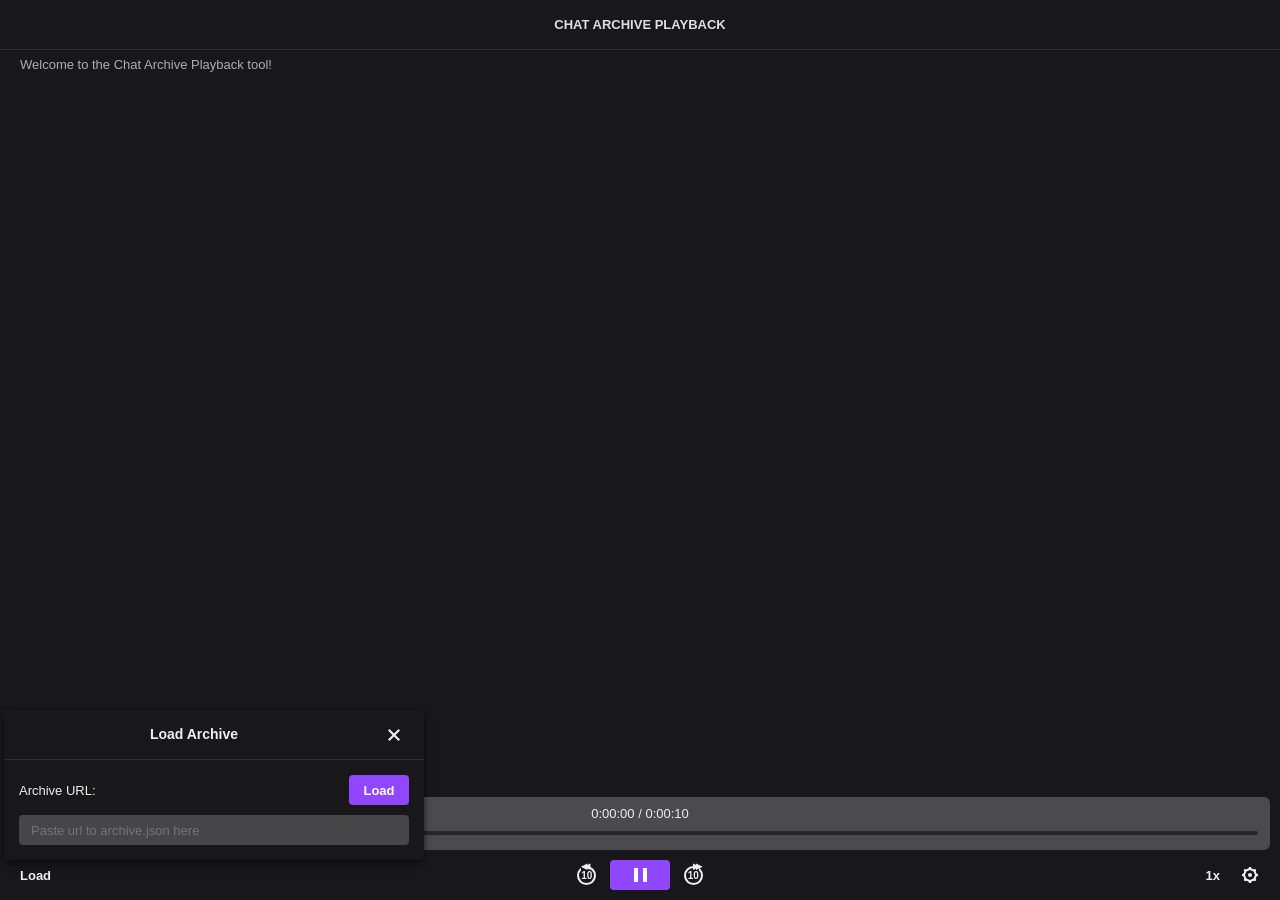
==== commit 66f6c35a: "Various changes: - Loading an archive works now. - Default archive for first-time playback. - Subscr" ====
--- a/chatPlayback.html
+++ b/chatPlayback.html
@@ -11,23 +11,24 @@
 </head>
 <body>
 	<div class="header">
-		<h5 id="room-label">Empty Chat</h5>
+		<h5 id="room-label">Loading Chat</h5>
 	</div>
 	<div class="banner"></div>
 	<div id="chatlog" class="chat">
-		<div class="chat-line status">Welcome to the chat room!</div>
-		<div class="chat-line message">
+		<div class="chat-line status">Loading...</div>
+		<!-- <div class="chat-line status">Welcome to the chat room!</div> -->
+		<!-- <div class="chat-line message">
 			<div class="username" style="color: #00FF00;">
 				<span class="badges">
-					<img alt="4-Month Subscriber" aria-label="4-Month Subscriber badge" class="chat-badge" src="https://static-cdn.jtvnw.net/badges/v1/5d9f2208-5dd8-11e7-8513-2ff4adfae661/1" srcset="https://static-cdn.jtvnw.net/badges/v1/5d9f2208-5dd8-11e7-8513-2ff4adfae661/1 1x, https://static-cdn.jtvnw.net/badges/v1/5d9f2208-5dd8-11e7-8513-2ff4adfae661/2 2x, https://static-cdn.jtvnw.net/badges/v1/5d9f2208-5dd8-11e7-8513-2ff4adfae661/3 4x">
-					<img alt="Prime Gaming" aria-label="Prime Gaming badge" class="chat-badge" src="https://static-cdn.jtvnw.net/badges/v1/bbbe0db0-a598-423e-86d0-f9fb98ca1933/1" srcset="https://static-cdn.jtvnw.net/badges/v1/bbbe0db0-a598-423e-86d0-f9fb98ca1933/1 1x, https://static-cdn.jtvnw.net/badges/v1/bbbe0db0-a598-423e-86d0-f9fb98ca1933/2 2x, https://static-cdn.jtvnw.net/badges/v1/bbbe0db0-a598-423e-86d0-f9fb98ca1933/3 4x">
+					<img class="chat-badge" src="badges/moderator.png" />
+					<img class="chat-badge" src="badges/prime.png" />
 				</span>
 				<span>Tustin2121</span>
-			</div><span>: </span><span class="body">Hello world</span>
-		</div>
+			</div><span>: </span><span class="body">Hello world!</span>
+		</div> -->
 	</div>
 	<div class="footer">
-		<div id="alertBar" class="alert open">
+		<div id="alertBar" class="alert">
 			<div class="ajaxSpinner"><div></div></div>
 			<div class="message">Connecting to chat...</div>
 		</div>
@@ -42,9 +43,9 @@
 				<button id="ctrl-load">Load</button>
 			</div>
 			<div class="center">
-				<button id="ctrl-back"><span></span></button>
-				<button id="ctrl-play" class="accented"></button>
-				<button id="ctrl-fwd"><span></span></button>
+				<button id="ctrl-back" class="disable-on-finish"><span></span></button>
+				<button id="ctrl-play" class="disable-on-finish accented"></button>
+				<button id="ctrl-fwd" class="disable-on-finish"><span></span></button>
 			</div>
 			<div class="side right">
 				<button id="ctrl-speed" class="speedDisplay">1x</button>
@@ -79,6 +80,20 @@
 			</button>
 		</div>
 		<div class="prefs">
+			<div class="toggle">
+				<label for="settings-focusPause">Pause on Focus Lost</label>
+				<div>
+					<input type="checkbox" id="settings-focusPause" />
+					<label for="settings-focusPause"></label>
+				</div>
+			</div>
+			<div class="toggle" title="If the browser is slowing the update interval of this page, playback will pause until normal intervals resume.">
+				<label for="settings-bgPause">Pause on Background Throttle</label>
+				<div>
+					<input type="checkbox" id="settings-bgPause" />
+					<label for="settings-bgPause"></label>
+				</div>
+			</div>
 			<div class="toggle">
 				<label for="settings-darkMode">Dark Mode</label>
 				<div>
--- a/chat-playback.css
+++ b/chat-playback.css
@@ -49,8 +49,8 @@
 }
 button:disabled {
 	opacity: 0.5;
-	background-color: var(--color-background-button-disabled);
-	color: var(--color-text-button-disabled);
+	background-color: var(--color-background-button-disabled) !important;
+	color: var(--color-text-button-disabled) !important;
 }
 button.accented {
 	background-color: var(--color-background-button-primary-default);
@@ -163,6 +163,18 @@
 }
 .chat-line.user-notice.sub {
 	border-left-color: #006c85;
+}
+.chat-line .notice-announce {
+	fill: currentColor;
+    display: flex;
+    flex-direction: row;
+}
+.chat-line .notice-announce > div {
+	padding: 0.2rem;
+}
+.chat-line .notice-announce .username {
+	font-weight: 700;
+	display: block;
 }
 .chat-line.error {
 	color: red;
@@ -486,6 +498,7 @@
 
 .popupBalloon .prefs .notched-range {
 	position: relative;
+	display: block;
 	height: 1.6rem;
 	width: calc(100% - 2rem);
 	cursor: pointer;
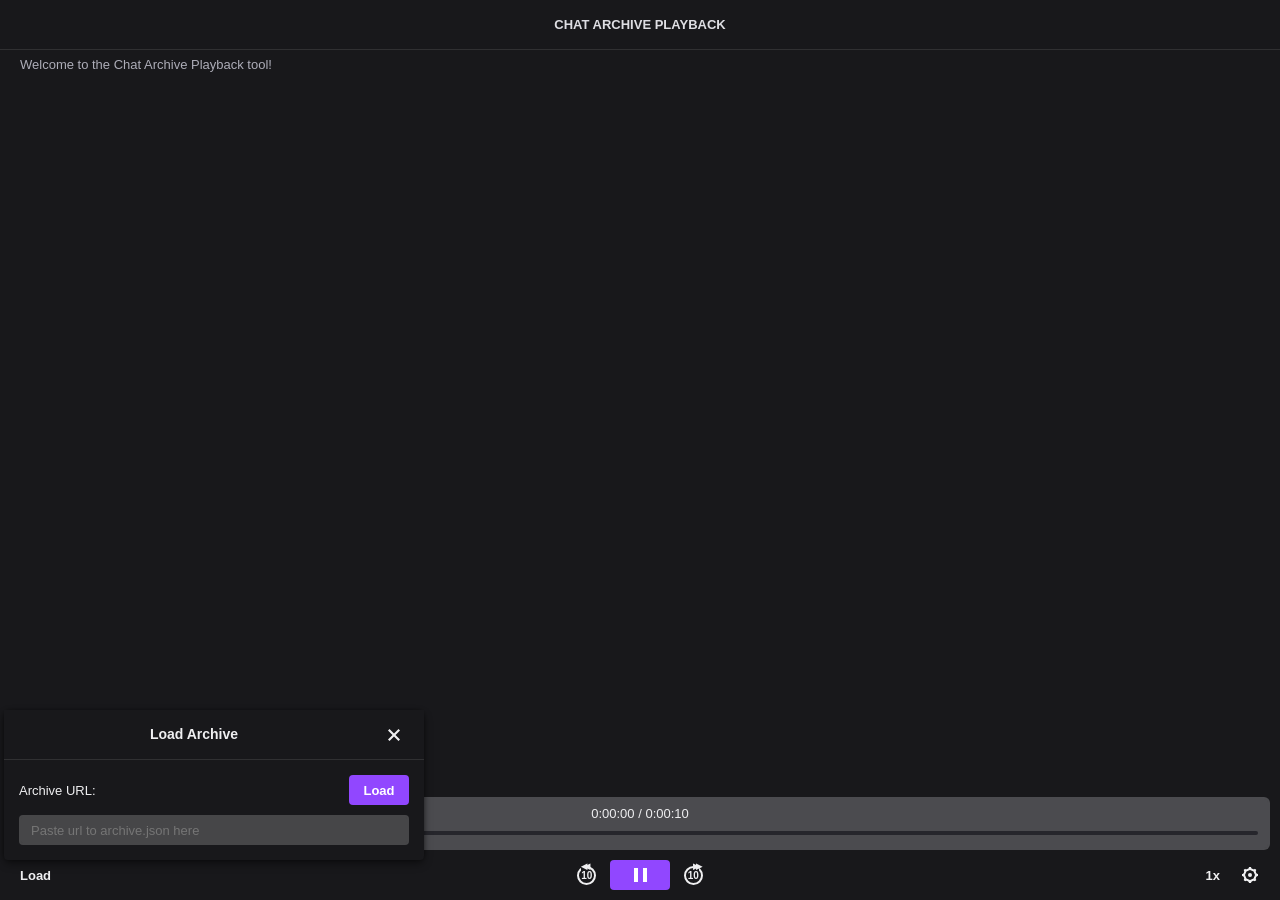
==== commit 1a950d01: "Adding sleeping pause" ====
--- a/chatPlayback.html
+++ b/chatPlayback.html
@@ -94,6 +94,13 @@
 					<label for="settings-bgPause"></label>
 				</div>
 			</div>
+			<div class="toggle" title="If an update interval doesn't happen for more than a minute, playback will pause until normal intervals resume.">
+				<label for="settings-sleepPause">Pause on Program Sleep</label>
+				<div>
+					<input type="checkbox" id="settings-sleepPause" checked />
+					<label for="settings-sleepPause"></label>
+				</div>
+			</div>
 			<div class="toggle">
 				<label for="settings-darkMode">Dark Mode</label>
 				<div>
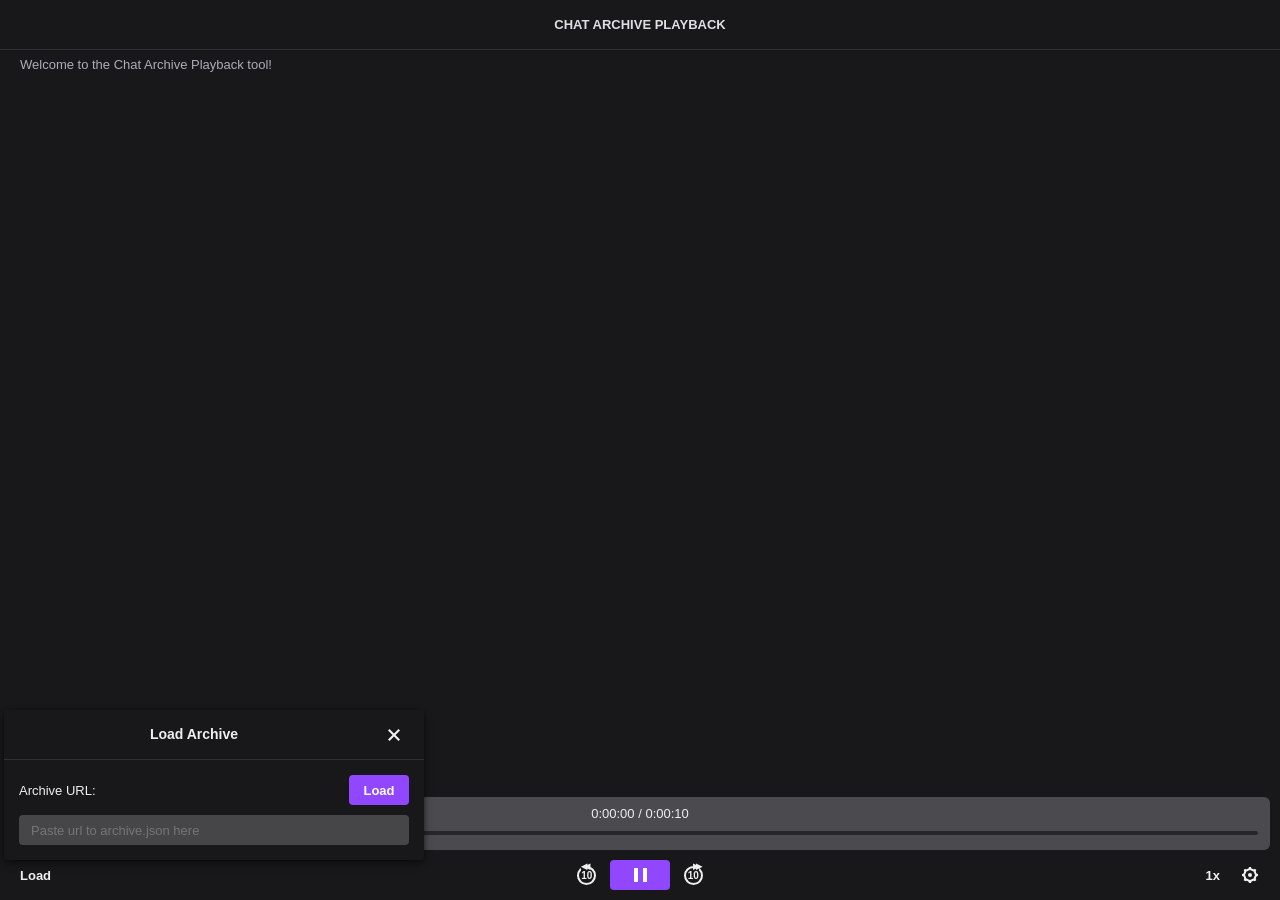
==== commit 344efd87: "Seeking by clicking on the time bar!" ====
--- a/chatPlayback.html
+++ b/chatPlayback.html
@@ -33,9 +33,10 @@
 			<div class="message">Connecting to chat...</div>
 		</div>
 		<div class="input-box">
-			<div>
+			<div style="position: relative;">
 				<span id="ctrl-timecode"><span>0:00:00</span> / <span>0:00:00</span></span>
 				<progress class="timebar" value="50" max="100"></progress>
+				<div class="tooltip seektime">0:00:00</div>
 			</div>
 		</div>
 		<div class="ctrls">
--- a/chat-playback.css
+++ b/chat-playback.css
@@ -67,28 +67,28 @@
 	padding: 0.5rem 1rem !important;
 	font-size: var(--font-size-6) !important;
 	
-    appearance: none;
-    background-clip: padding-box;
-    line-height: 1.5;
-    transition: border var(--timing-short) ease-in,background-color var(--timing-short) ease-in;
-    border-style: solid;
-    border-width: var(--border-width-input);
-    border-color: var(--color-border-input);
-    color: var(--color-text-input);
-    background-color: var(--color-background-input);
-    display: block;
-    width: 100%;
-    height: var(--input-size-default);
+	appearance: none;
+	background-clip: padding-box;
+	line-height: 1.5;
+	transition: border var(--timing-short) ease-in,background-color var(--timing-short) ease-in;
+	border-style: solid;
+	border-width: var(--border-width-input);
+	border-color: var(--color-border-input);
+	color: var(--color-text-input);
+	background-color: var(--color-background-input);
+	display: block;
+	width: 100%;
+	height: var(--input-size-default);
 }
 input[type=text]:hover {
-    outline: none;
-    border-color: var(--color-border-input-hover);
-    background-color: var(--color-background-input);
+	outline: none;
+	border-color: var(--color-border-input-hover);
+	background-color: var(--color-background-input);
 }
 input[type=text]:focus, input[type=text]:focus:hover {
-    outline: none;
-    border-color: var(--color-border-input-focus);
-    background-color: var(--color-background-input-focus);
+	outline: none;
+	border-color: var(--color-border-input-focus);
+	background-color: var(--color-background-input-focus);
 }
 
 
@@ -155,6 +155,10 @@
 	border: 4px solid #755ebc;
 	background: #755ebc;
 }
+.chat-line.message.highlight::before {
+	content: 'User redeemed a highlighted message:';
+	display: block;
+}
 
 .chat-line.user-notice {
 	word-wrap: break-word;
@@ -166,8 +170,8 @@
 }
 .chat-line .notice-announce {
 	fill: currentColor;
-    display: flex;
-    flex-direction: row;
+	display: flex;
+	flex-direction: row;
 }
 .chat-line .notice-announce > div {
 	padding: 0.2rem;
@@ -348,16 +352,16 @@
 	z-index: 1;
 }
 #ctrl-fwd > span::after, #ctrl-back > span::after {
-    position: absolute;
-    border-bottom: solid 1px var(--color-background-base);
-    background-color: var(--color-background-base);
+	position: absolute;
+	border-bottom: solid 1px var(--color-background-base);
+	background-color: var(--color-background-base);
 	font-size: 0.8rem;
-    letter-spacing: -3px;
+	letter-spacing: -3px;
 }
 /* 
 #ctrl-fwd:hover > span::after, #ctrl-back:hover > span::after {
 	border-bottom: solid 1px var(--color-background-button-text-hover);
-    background-color: var(--color-background-button-text-hover);
+	background-color: var(--color-background-button-text-hover);
 } */
 #ctrl-fwd > span::after {
 	content: "\25B6\25B6";
@@ -541,6 +545,48 @@
 }
 .popupBalloon .prefs .notched-range--handle:hover {
 	box-shadow: 0 0 5px var(--color-background-range-fill);
+}
+
+
+.tooltip {
+	padding: 3px 6px;
+	border-radius: var(--border-radius-medium);
+	background-color: var(--color-background-tooltip);
+	color: var(--color-text-tooltip);
+	display: none;
+	position: absolute;
+	font-size: var(--font-size-6);
+	font-weight: var(--font-weight-semibold);
+	line-height: var(--line-height-heading);
+	text-align: left;
+	z-index: var(--z-index-balloon);
+	pointer-events: none;
+	user-select: none;
+	white-space: nowrap;
+	margin-bottom: 6px;
+	top: 0; left: 50%;
+	transform: translateX(-50%);
+}
+.tooltip::before, .tooltip::after {
+	position: absolute;
+	content: "";
+}
+.tooltip::before {
+	top: -6px;
+	left: -6px;
+	width: calc(100% + 12px);
+	height: calc(100% + 12px);
+	z-index: var(--z-index-below);
+}
+.tooltip::after {
+	background-color: var(--color-background-tooltip);
+	left: 50%; bottom: -3px;
+	margin-left: -3px;
+	width: 6px; height: 6px;
+	transform: rotate(45deg);
+	z-index: var(--z-index-below);
+	border-radius: 0 0 var(--border-radius-small);
+
 }
 
 
